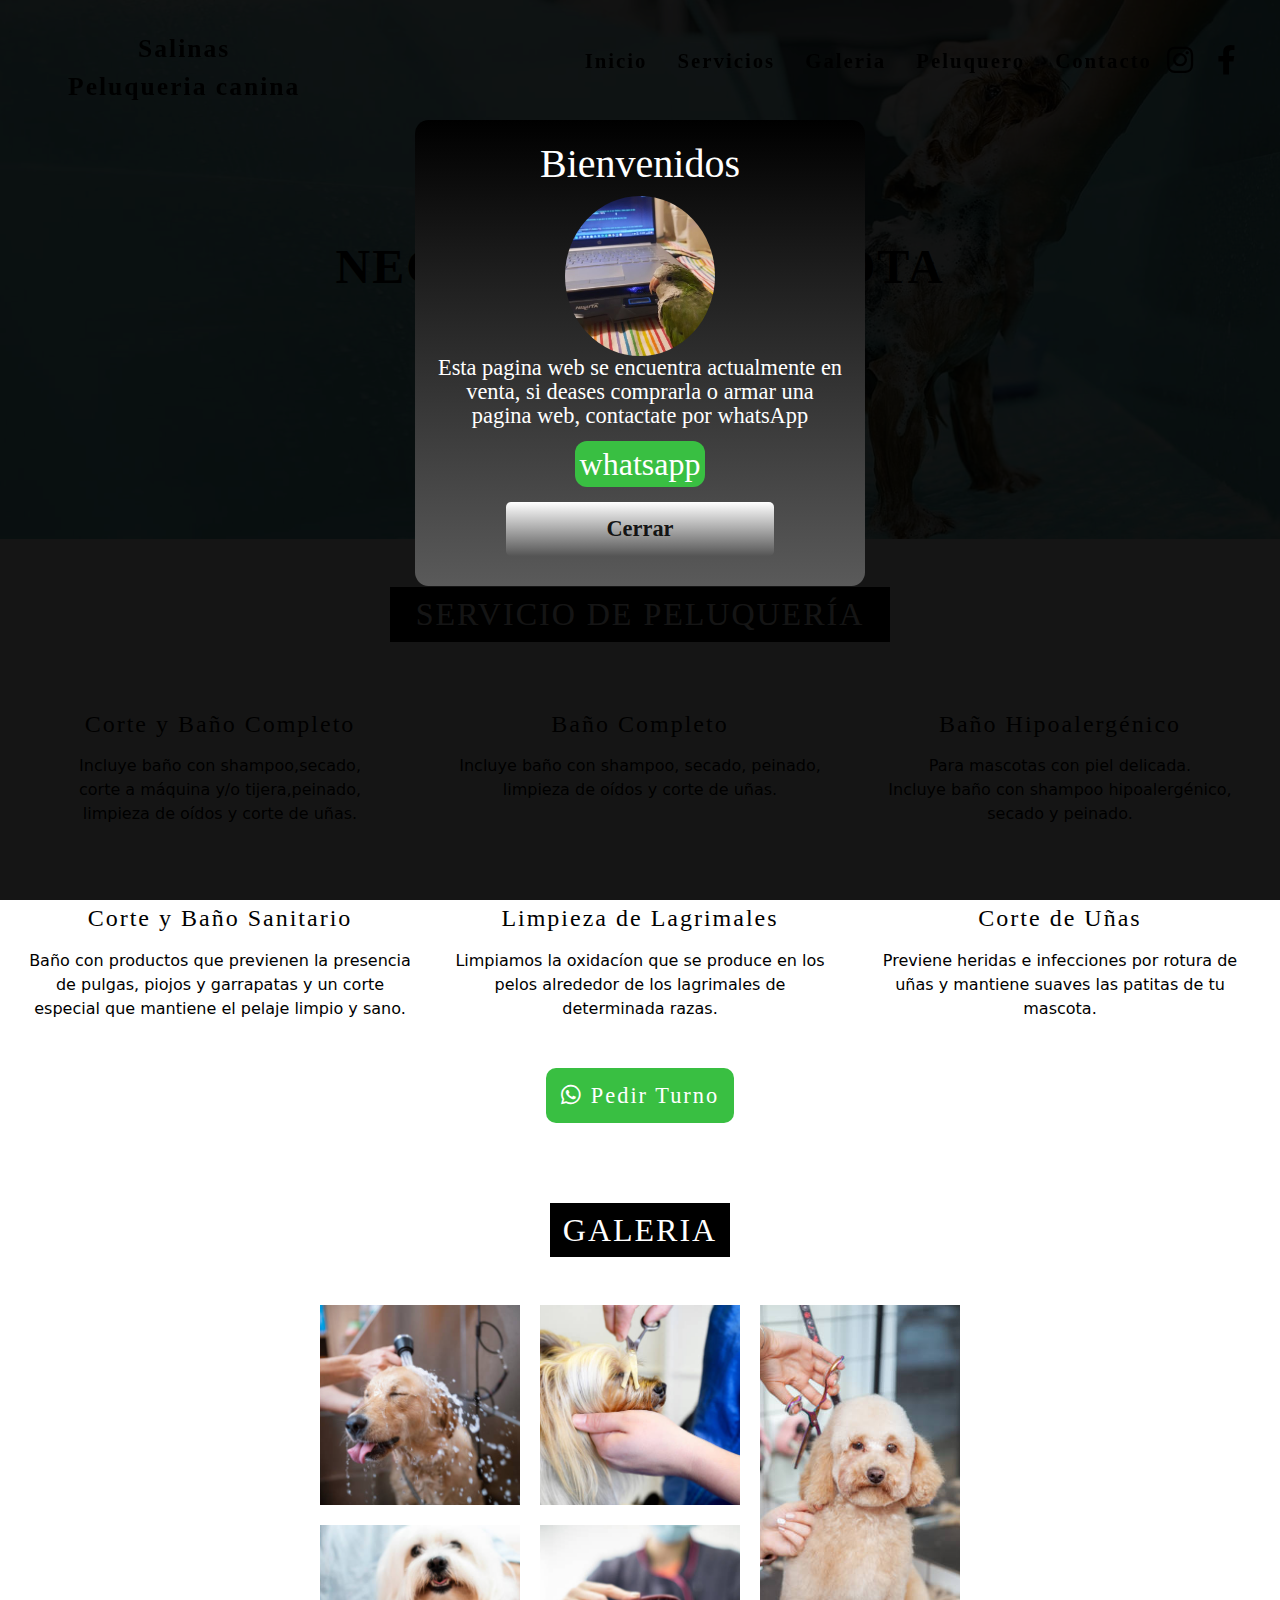
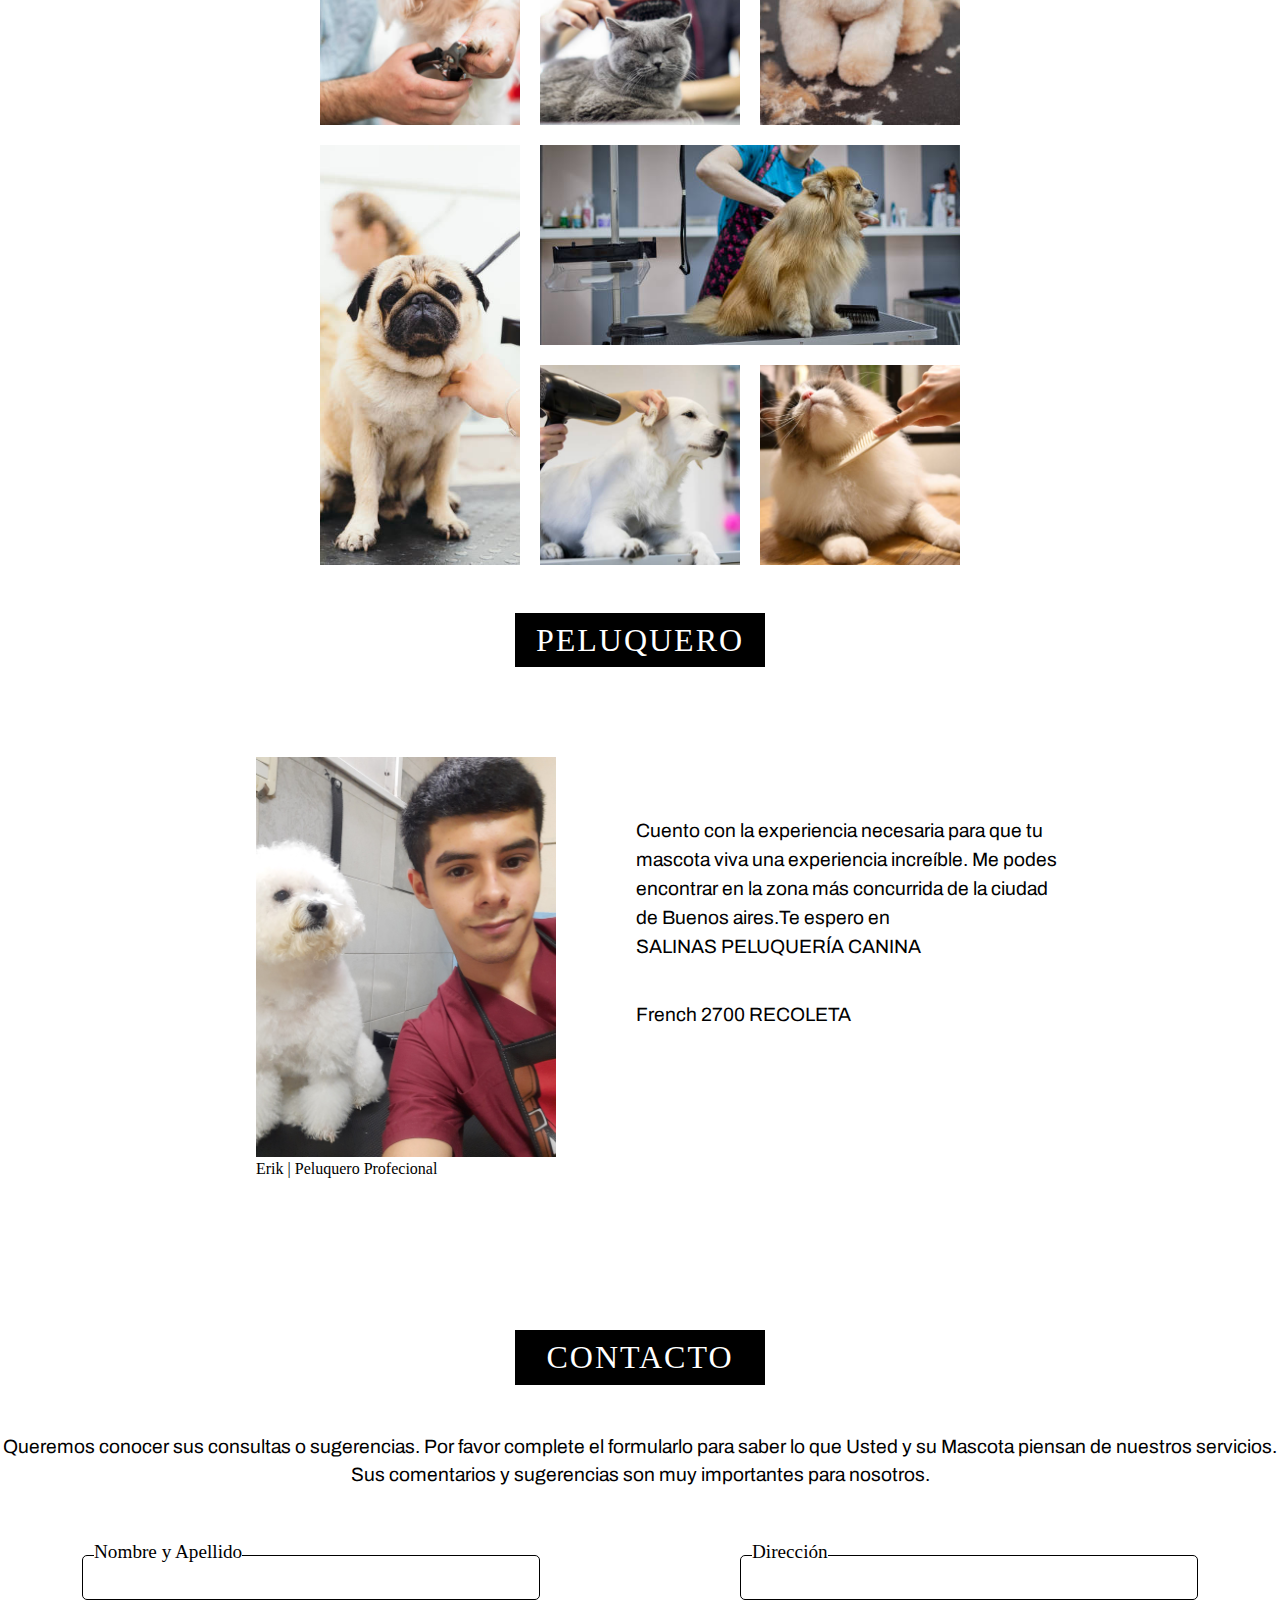
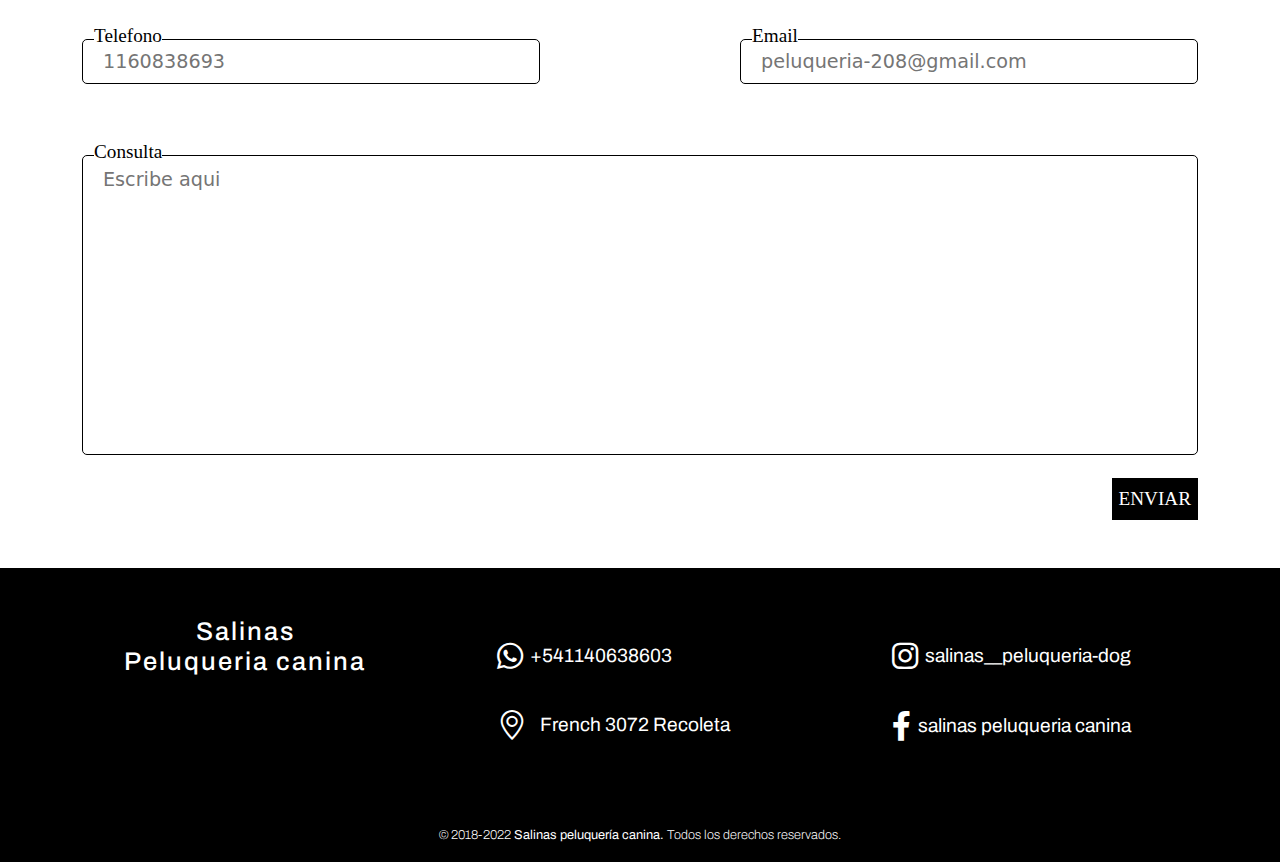
==== index.html @ 000ffbd1 "Proyecto terminado" ====
<!DOCTYPE html>
<html lang="es">

<head>
	<meta charset="UTF-8" />
	<meta http-equiv="X-UA-Compatible" content="IE=edge" />
	<meta name="viewport" content="width=device-width, initial-scale=1.0" />
	<link rel="preconnect" href="https://fonts.googleapis.com" />
	<link rel="preconnect" href="https://fonts.gstatic.com" crossorigin />
	<link
		href="https://fonts.googleapis.com/css2?family=IM+Fell+Great+Primer+SC&family=Inter:wght@100;200;300;400;500;600;700;800;900&family=Montserrat:ital,wght@0,100;0,200;0,300;0,400;0,500;0,600;0,700;0,800;0,900;1,100;1,200;1,300;1,400;1,500;1,600;1,700;1,800;1,900&display=swap"
		rel="stylesheet" />
	<link
		href="https://fonts.googleapis.com/css2?family=Archivo:wght@100;200;300;400;500;600;700;800;900&family=IM+Fell+Great+Primer+SC&family=Inter:wght@100;200;300;400;500;600;700;800;900&family=Montserrat:ital,wght@0,100;0,200;0,300;0,400;0,500;0,600;0,700;0,800;0,900;1,100;1,200;1,300;1,400;1,500;1,600;1,700;1,800;1,900&display=swap"
		rel="stylesheet">
	<!-- CDN ICON BOOTSTRAP -->
	<link rel="stylesheet" href="https://cdn.jsdelivr.net/npm/bootstrap-icons@1.10.2/font/bootstrap-icons.css">
	<!-- CSS BOOTSTRAP -->
	<link rel="stylesheet" href="css/bootstrap/css/bootstrap.min.css" />
	<link rel="stylesheet" href="css/fontawesome/css/all.min.css" />
	<!-- CSS FONTWESOME -->
	<link rel="stylesheet" href="css/fontawesome/css/fontawesome.min.css" />
	<link rel="stylesheet" href="css/styles.css" />
	<script defer src="javascript/script.js"></script>
	<script defer src="css/bootstrap/js/bootstrap.bundle.min.js"></script>

	<!-- Google tag (gtag.js) -->
	<script async src="https://www.googletagmanager.com/gtag/js?id=G-TRLFDT2Z87"></script>
	<script>
		window.dataLayer = window.dataLayer || [];
		function gtag() { dataLayer.push(arguments); }
		gtag('js', new Date());

		gtag('config', 'G-TRLFDT2Z87');
	</script>

	<title>Peluqueria salinas | mascotas |Argentina </title>
	<link rel="icon" href="images/logo.png" />
	<meta name="descripcion"
		content="Peluqueria salinas cuenta con los mejores servicios que podes encontrar en ciudad autonoma de buenos aires para tu mascota. Nos encontramos en Recoleta, french3700" />
	<meta name="author" content="Erik salinas" />
	<meta name="keywords" content="peluqueria,servicios,mascotas" />

</head>

<body>

	<header>
		<a href="index.html" class="logo ps-5">Salinas <br />Peluqueria canina</a>
		<nav class="menu">
			<input type="checkbox" id="check">
			<label for="check" class="chekbtn">
				<i class="fa-solid fa-bars"></i>
			</label>
			<ul>
				<li><a href="#inicio">Inicio</a></li>
				<li><a href="#servicios">Servicios</a></li>
				<li><a href="#galeria">Galeria</a></li>
				<li><a href="#peluquero">Peluquero</a></li>
				<li><a href="#contacto">Contacto</a></li>
				<a href="https://www.instagram.com/mundo_pet_salinas/" target="_blank"><i
						class="fa-brands fa-instagram icon me-4"></i></a>
				<a href="https://www.facebook.com/" target="_blank"><i
						class="fa-brands fa-facebook-f icon me-4"></i></a>
			</ul>
		</nav>
	</header>
	<main>
		<section>
			<div class="fondo-modal" id="fondo-modal">
				<div class="ventana-modal" id="ventana-modal">
					<h1>Bienvenidos</h1>
					<img src="images/perfil-loli-2.jpg" alt="perfil-ventana">
					<p class="mb-4">Esta pagina web se encuentra actualmente en venta, si deases comprarla o armar una
						pagina web,
						contactate
						por whatsApp </p>
					<a href="https://api.whatsapp.com/send?phone=5491140638603" target="_blank">whatsapp</a>
					<div>
						<button class="boton" id="cerrar-aviso">Cerrar</button>
					</div>
				</div>
			</div>
		</section>
		<section id="inicio">
			<div class="portada">
				<div class="portada__sub">
				</div>
				<div>
					<h2>
						TODO LO QUE <br />
						NECESITA TU MASCOTA
					</h2>
					<a href="#peluquero" class="p-2"> CONOCENOS</a>
				</div>
			</div>
		</section>
		<section id="servicios">
			<div class="servicios">
				<h3 class="p-2 mt-5 mb-5">SERVICIO DE PELUQUERÍA</h3>
			</div>
			<div class="servicios__opcion">
				<div class="servicios__info">
					<h4 class="title">Corte y Baño Completo</h4>
					<p class="mt-3 mb-5">
						Incluye baño con shampoo,secado, <br />
						corte a máquina y/o tijera,peinado, <br />
						limpieza de oídos y corte de uñas.
					</p>
				</div>
				<div class="servicios__info">
					<h4 class="title">Baño Completo</h4>
					<p class="mt-3 mb-5">
						Incluye baño con shampoo, secado, peinado,<br />
						limpieza de oídos y corte de uñas.
					</p>
				</div>
				<div class="servicios__info">
					<h4 class="title">Baño Hipoalergénico</h4>
					<p class="mt-3 mb-5">
						Para mascotas con piel delicada.<br />
						Incluye baño con shampoo hipoalergénico,<br />
						secado y peinado.
					</p>
				</div>
				<div class="servicios__info">
					<h4 class="title">Corte y Baño Sanitario</h4>
					<p class="mt-3 mb-5">
						Baño con productos que previenen la presencia <br />
						de pulgas, piojos y garrapatas y un corte <br />
						especial que mantiene el pelaje limpio y sano.
					</p>
				</div>
				<div class="servicios__info">
					<h3 class="title">Limpieza de Lagrimales</h3>
					<p class="mt-3 mb-5">
						Limpiamos la oxidacíon que se produce en los <br />
						pelos alrededor de los lagrimales de <br />
						determinada razas.
					</p>
				</div>
				<div class="servicios__info">
					<h3 class="title">Corte de Uñas</h3>
					<p class="mt-3 mb-5">
						Previene heridas e infecciones por rotura de <br />
						uñas y mantiene suaves las patitas de tu <br />
						mascota.
					</p>
				</div>
			</div>
			<div class="turnos">
				<a href="https://api.whatsapp.com/send?phone=5491140638603" target="_blank"><i
						class="fa-brands fa-whatsapp pe-2 mb-5"></i>Pedir Turno</a>
			</div>
		</section>
		<section id="galeria">
			<div class="galeria">
				<h2 class="p-2 mt-5 mb-5">GALERIA</h2>
			</div>
			<div class="galeria__publicidad">
				<div class="publicidad"></div>
				<div class="publicidad"></div>
				<div class="publicidad"></div>
				<div class="publicidad"></div>
				<div class="publicidad"></div>
				<div class="publicidad"></div>
				<div class="publicidad"></div>
				<div class="publicidad"></div>
				<div class="publicidad"></div>
			</div>
		</section>
		<section id="peluquero">
			<div class="peluquero">
				<h2 class="p-2 mt-5 mb-5">PELUQUERO</h2>
			</div>
		</section>
		<section>
			<div class="imagen__perfil">
				<div>
					<figure class="perfil__peluquero">
						<img src="images/foto-galeria-selfie.jpg" alt="Foto de perfil del peluquero" title="Erik" />
						<figcaption>Erik | Peluquero Profecional</figcaption>
					</figure>
				</div>
				<div class="perfil__info">
					<p>
						Cuento con la experiencia necesaria para que tu <br />
						mascota viva una experiencia increíble. Me podes <br />encontrar
						en la zona más concurrida de la ciudad <br />
						de Buenos aires.Te espero en
						<br />
						SALINAS PELUQUERÍA CANINA
					</p>
					<a href="https://goo.gl/maps/jWViv2MnszM6sSAC6" target="_blank">
						<p>French 2700
							<span>RECOLETA</span>
						</p>
					</a>
				</div>
			</div>
		</section>
		<section id="contacto">
			<div class="contacto">
				<h2 class="p-2 mt-5 mb-5">CONTACTO</h2>
			</div>
			<div class="contacto__info">
				<p>
					Queremos conocer sus consultas o sugerencias. Por favor complete el
					formularlo para saber lo que Usted y su Mascota piensan de nuestros
					servicios. <br />
					Sus comentarios y sugerencias son muy importantes para nosotros.
				</p>
			</div>
		</section>
		<section class="container">
			<div class="formulario">
				<form action="https://formsubmit.co/erik61869@gmail.com" method="POST">
					<div class="formulario__contacto">
						<div class="input-box">
							<span class="datos" for="nombreApellido">Nombre y Apellido</span>
							<input type="text" id="nombreApellido" name="nombreApellido" required />
						</div>
						<div class="input-box">
							<span class="datos" for="dirrecion">Dirección</span>
							<input type="text" id="dirrecion" name="dirrecion" required />
						</div>
						<div class="input-box">
							<span class="datos" for="telefono">Telefono</span>
							<input type="tel" id="telefono" name="telefono" placeholder="1160838693" required />
						</div>
						<div class="input-box">
							<span class="datos" for="correo">Email</span>
							<input type="email" id="correo" name="correo" placeholder="peluqueria-208@gmail.com"
								required />
						</div>
					</div>
					<div class="consulta">
						<span class="datos-dos" for="consulta">Consulta</span>
						<textarea name="consulta" id="consulta" placeholder="Escribe aqui"></textarea>
					</div>
					<div> <!-- todo: Nos permite volver a la pagina web -->
						<input type="hidden" name="_next" value="https://peluqueria-canina-erik.netlify.app/">
						<input type="hidden" name="_captcha" value="false">
					</div>
					<div class="btn__envio">
						<button type="submit" id="btnEnviar" name="btnEnviar" value="enviar" class="mt-3 mb-5">
							ENVIAR</button>
					</div>
				</form>
			</div>
		</section>
	</main>
	<footer>
		<section>
			<div class="pie__pagina pt-5">
				<div class="icon">
					<h5>
						Salinas <br />
						Peluqueria canina
					</h5>
				</div>
				<div class="icon">
					<a href="https://api.whatsapp.com/send?phone=5491140638603" target="_blank"><i
							class="fa-brands fa-whatsapp"></i>+541140638603</a>
				</div>
				<div class="icon">
					<a href="https://www.instagram.com/mundo_pet_salinas/" target="_blank"><i
							class="fa-brands fa-instagram"></i>salinas__peluqueria-dog</a>
				</div>
				<div class="icon">
					<a href="https://goo.gl/maps/jWViv2MnszM6sSAC6" target="_blank"><i class="bi bi-geo-alt">
						</i>French 3072 Recoleta</a>
				</div>
				<div class="icon">
					<a href="https://www.facebook.com/" target="_blank"><i class="fa-brands fa-facebook-f"></i>salinas
						peluqueria canina</a>
				</div>
			</div>
			<div class="politica__derechos">
				<p> &copy; 2018-2022 <b>Salinas peluquería canina.</b> Todos los derechos reservados.</p>
			</div>
		</section>
	</footer>
	<script src="css/bootstrap/js/bootstrap.bundle.min.js"></script>
</body>

</html>
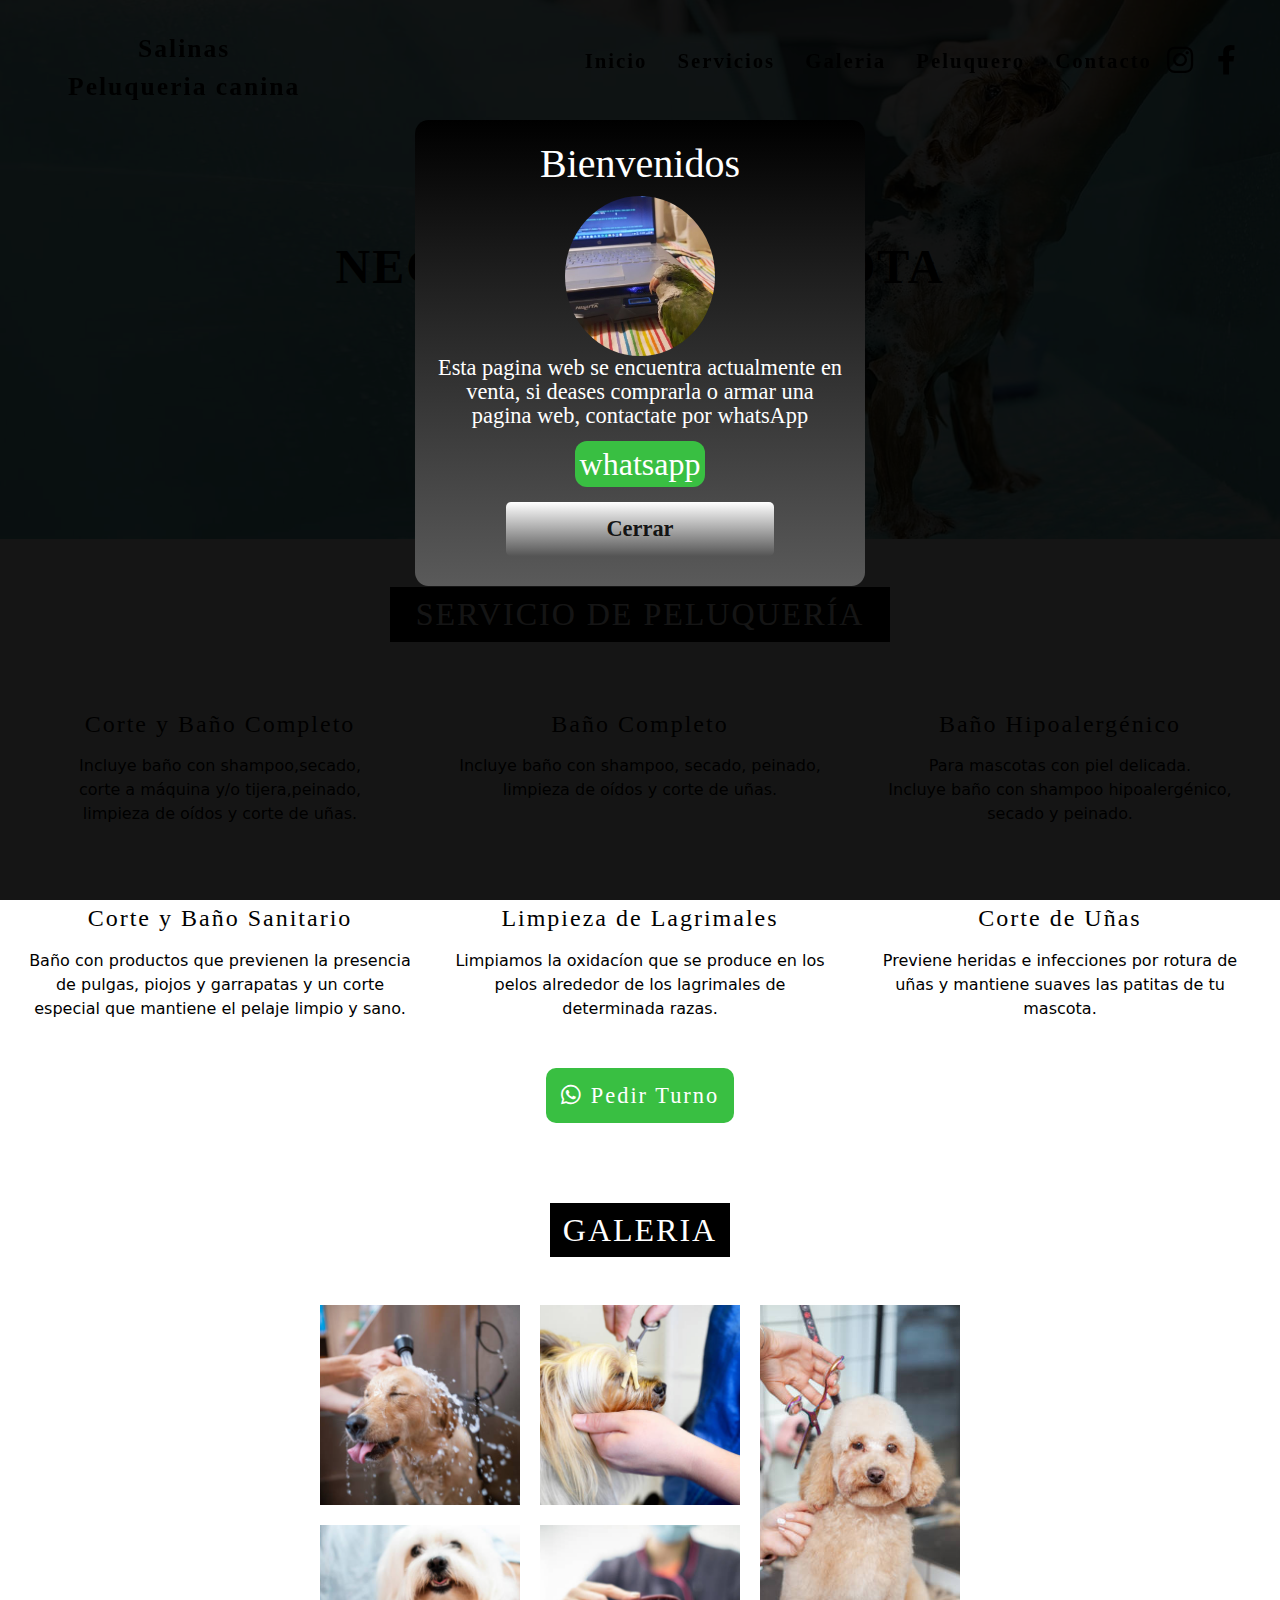
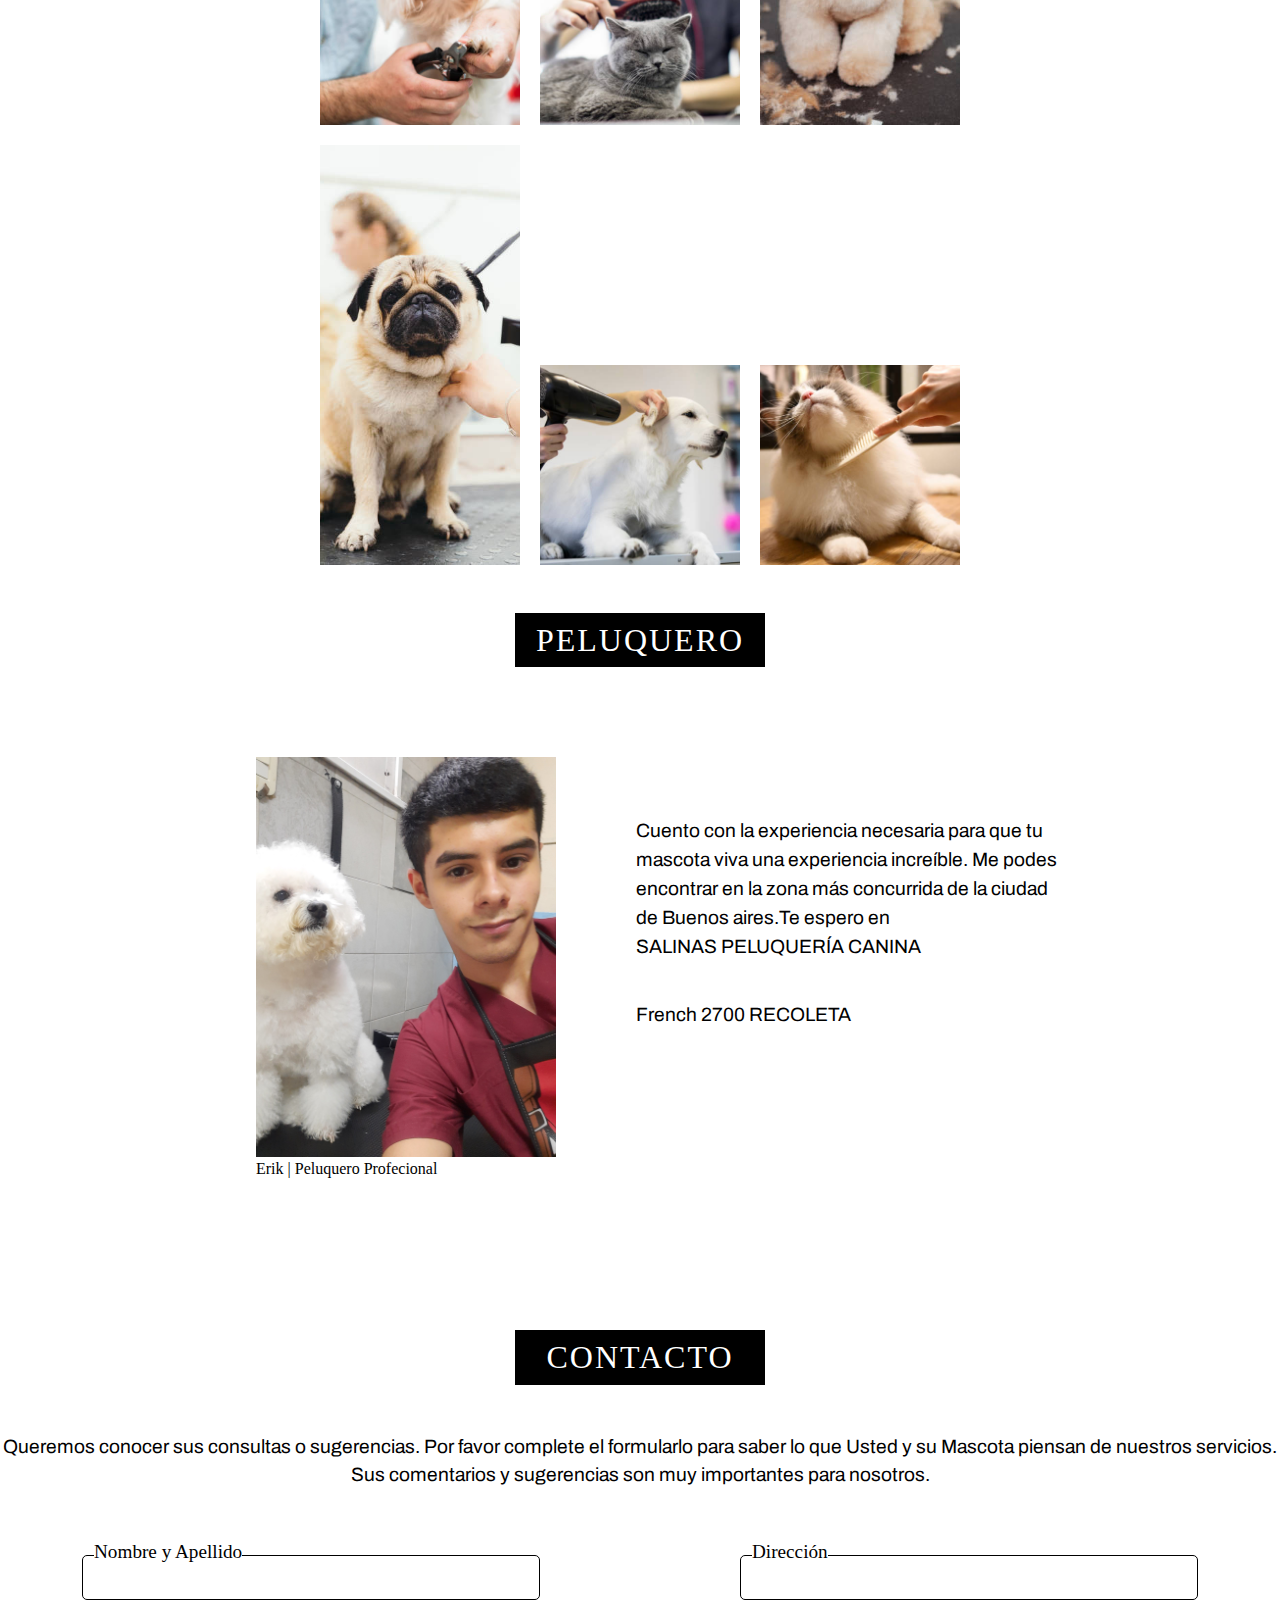
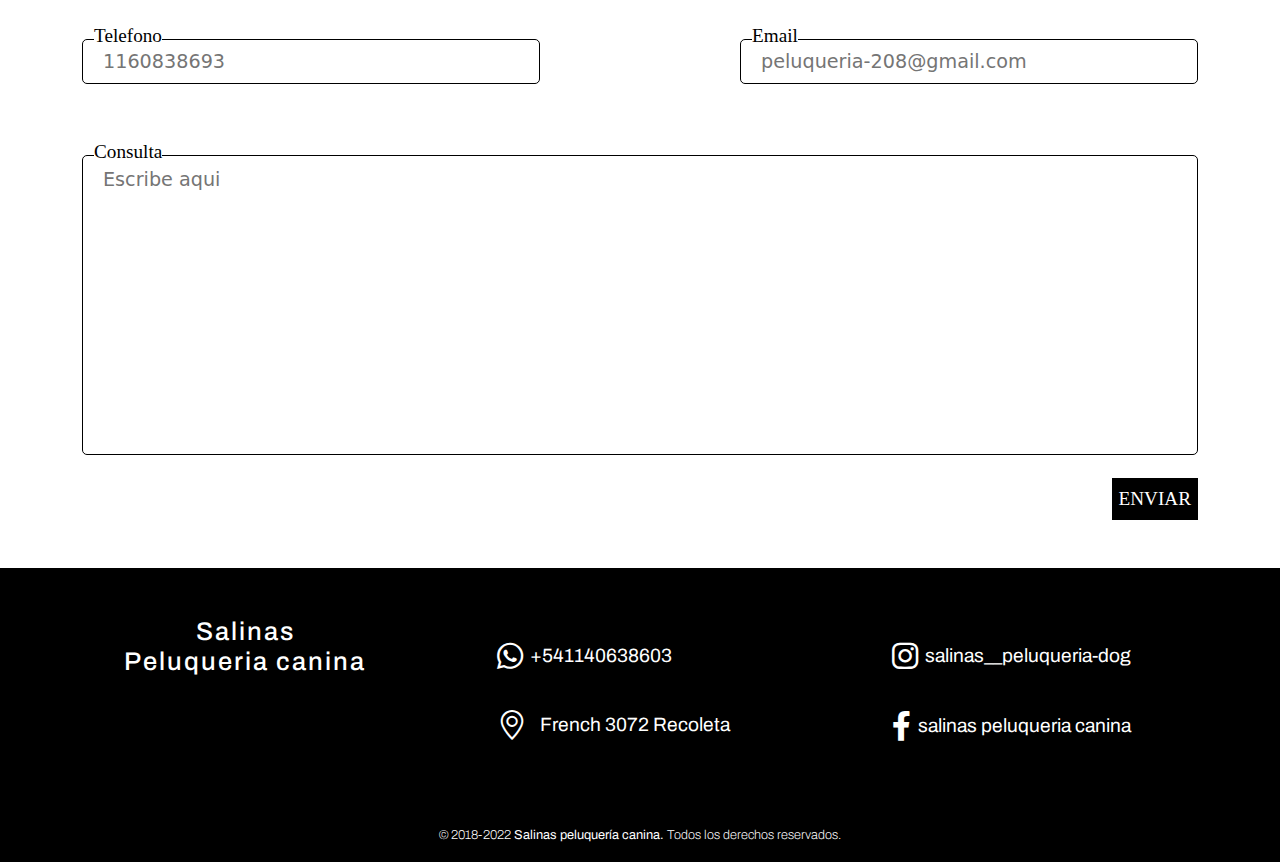
==== commit 0d8d1a92: "cambios" ====
--- a/index.html
+++ b/index.html
@@ -17,30 +17,26 @@
 	<link rel="stylesheet" href="https://cdn.jsdelivr.net/npm/bootstrap-icons@1.10.2/font/bootstrap-icons.css">
 	<!-- CSS BOOTSTRAP -->
 	<link rel="stylesheet" href="css/bootstrap/css/bootstrap.min.css" />
+	<!-- CSS FONTWESOME -->
 	<link rel="stylesheet" href="css/fontawesome/css/all.min.css" />
-	<!-- CSS FONTWESOME -->
 	<link rel="stylesheet" href="css/fontawesome/css/fontawesome.min.css" />
 	<link rel="stylesheet" href="css/styles.css" />
 	<script defer src="javascript/script.js"></script>
 	<script defer src="css/bootstrap/js/bootstrap.bundle.min.js"></script>
-
 	<!-- Google tag (gtag.js) -->
-	<script async src="https://www.googletagmanager.com/gtag/js?id=G-TRLFDT2Z87"></script>
-	<script>
-		window.dataLayer = window.dataLayer || [];
-		function gtag() { dataLayer.push(arguments); }
-		gtag('js', new Date());
-
-		gtag('config', 'G-TRLFDT2Z87');
-	</script>
-
+<script async src="https://www.googletagmanager.com/gtag/js?id=G-WT6Y1MT7YM"></script>
+<script>
+  window.dataLayer = window.dataLayer || [];
+  function gtag(){dataLayer.push(arguments);}
+  gtag('js', new Date());
+
+  gtag('config', 'G-WT6Y1MT7YM');
+</script>
 	<title>Peluqueria salinas | mascotas |Argentina </title>
 	<link rel="icon" href="images/logo.png" />
-	<meta name="descripcion"
-		content="Peluqueria salinas cuenta con los mejores servicios que podes encontrar en ciudad autonoma de buenos aires para tu mascota. Nos encontramos en Recoleta, french3700" />
+	<meta name="descripcion" content="Peluqueria salinas cuenta con los mejores servicios que podes encontrar en ciudad autonoma de buenos aires para tu mascota. Nos encontramos en Recoleta, french3700" />
 	<meta name="author" content="Erik salinas" />
 	<meta name="keywords" content="peluqueria,servicios,mascotas" />
-
 </head>
 
 <body>
@@ -62,6 +58,7 @@
 						class="fa-brands fa-instagram icon me-4"></i></a>
 				<a href="https://www.facebook.com/" target="_blank"><i
 						class="fa-brands fa-facebook-f icon me-4"></i></a>
+						
 			</ul>
 		</nav>
 	</header>
@@ -215,37 +212,36 @@
 		<section class="container">
 			<div class="formulario">
 				<form action="https://formsubmit.co/erik61869@gmail.com" method="POST">
-					<div class="formulario__contacto">
-						<div class="input-box">
-							<span class="datos" for="nombreApellido">Nombre y Apellido</span>
-							<input type="text" id="nombreApellido" name="nombreApellido" required />
-						</div>
-						<div class="input-box">
-							<span class="datos" for="dirrecion">Dirección</span>
-							<input type="text" id="dirrecion" name="dirrecion" required />
-						</div>
-						<div class="input-box">
-							<span class="datos" for="telefono">Telefono</span>
-							<input type="tel" id="telefono" name="telefono" placeholder="1160838693" required />
-						</div>
-						<div class="input-box">
-							<span class="datos" for="correo">Email</span>
-							<input type="email" id="correo" name="correo" placeholder="peluqueria-208@gmail.com"
-								required />
-						</div>
-					</div>
-					<div class="consulta">
-						<span class="datos-dos" for="consulta">Consulta</span>
-						<textarea name="consulta" id="consulta" placeholder="Escribe aqui"></textarea>
-					</div>
-					<div> <!-- todo: Nos permite volver a la pagina web -->
-						<input type="hidden" name="_next" value="https://peluqueria-canina-erik.netlify.app/">
-						<input type="hidden" name="_captcha" value="false">
-					</div>
-					<div class="btn__envio">
-						<button type="submit" id="btnEnviar" name="btnEnviar" value="enviar" class="mt-3 mb-5">
-							ENVIAR</button>
-					</div>
+				<div class="formulario__contacto">
+					<div class="input-box">
+						<span class="datos" for="nombreApellido">Nombre y Apellido</span>
+						<input type="text" id="nombreApellido" name="nombreApellido" required />
+					</div>
+					<div class="input-box">
+						<span class="datos" for="dirrecion">Dirección</span>
+						<input type="text" id="dirrecion" name="dirrecion" required />
+					</div>
+					<div class="input-box">
+						<span class="datos" for="telefono">Telefono</span>
+						<input type="tel" id="telefono" name="telefono" placeholder="1160838693" required />
+					</div>
+					<div class="input-box">
+						<span class="datos" for="correo">Email</span>
+						<input type="email" id="correo" name="correo" placeholder="peluqueria-208@gmail.com" required />
+					</div>
+				</div>
+				<div class="consulta">
+					<span class="datos-dos" for="consulta">Consulta</span>
+					<textarea name="consulta" id="consulta" placeholder="Escribe aqui"></textarea>
+				</div>
+				<div> <!-- todo: Nos permite volver a la pagina web -->
+					<input type="hidden" name="_next" value="https://peluqueria-canina-erik.netlify.app/">
+					<input type="hidden" name="_captcha" value="false">
+				</div>
+				<div class="btn__envio">
+					<button type="submit" id="btnEnviar" name="btnEnviar" value="enviar"
+						class="mt-3 mb-5"> ENVIAR</button>
+				</div>
 				</form>
 			</div>
 		</section>
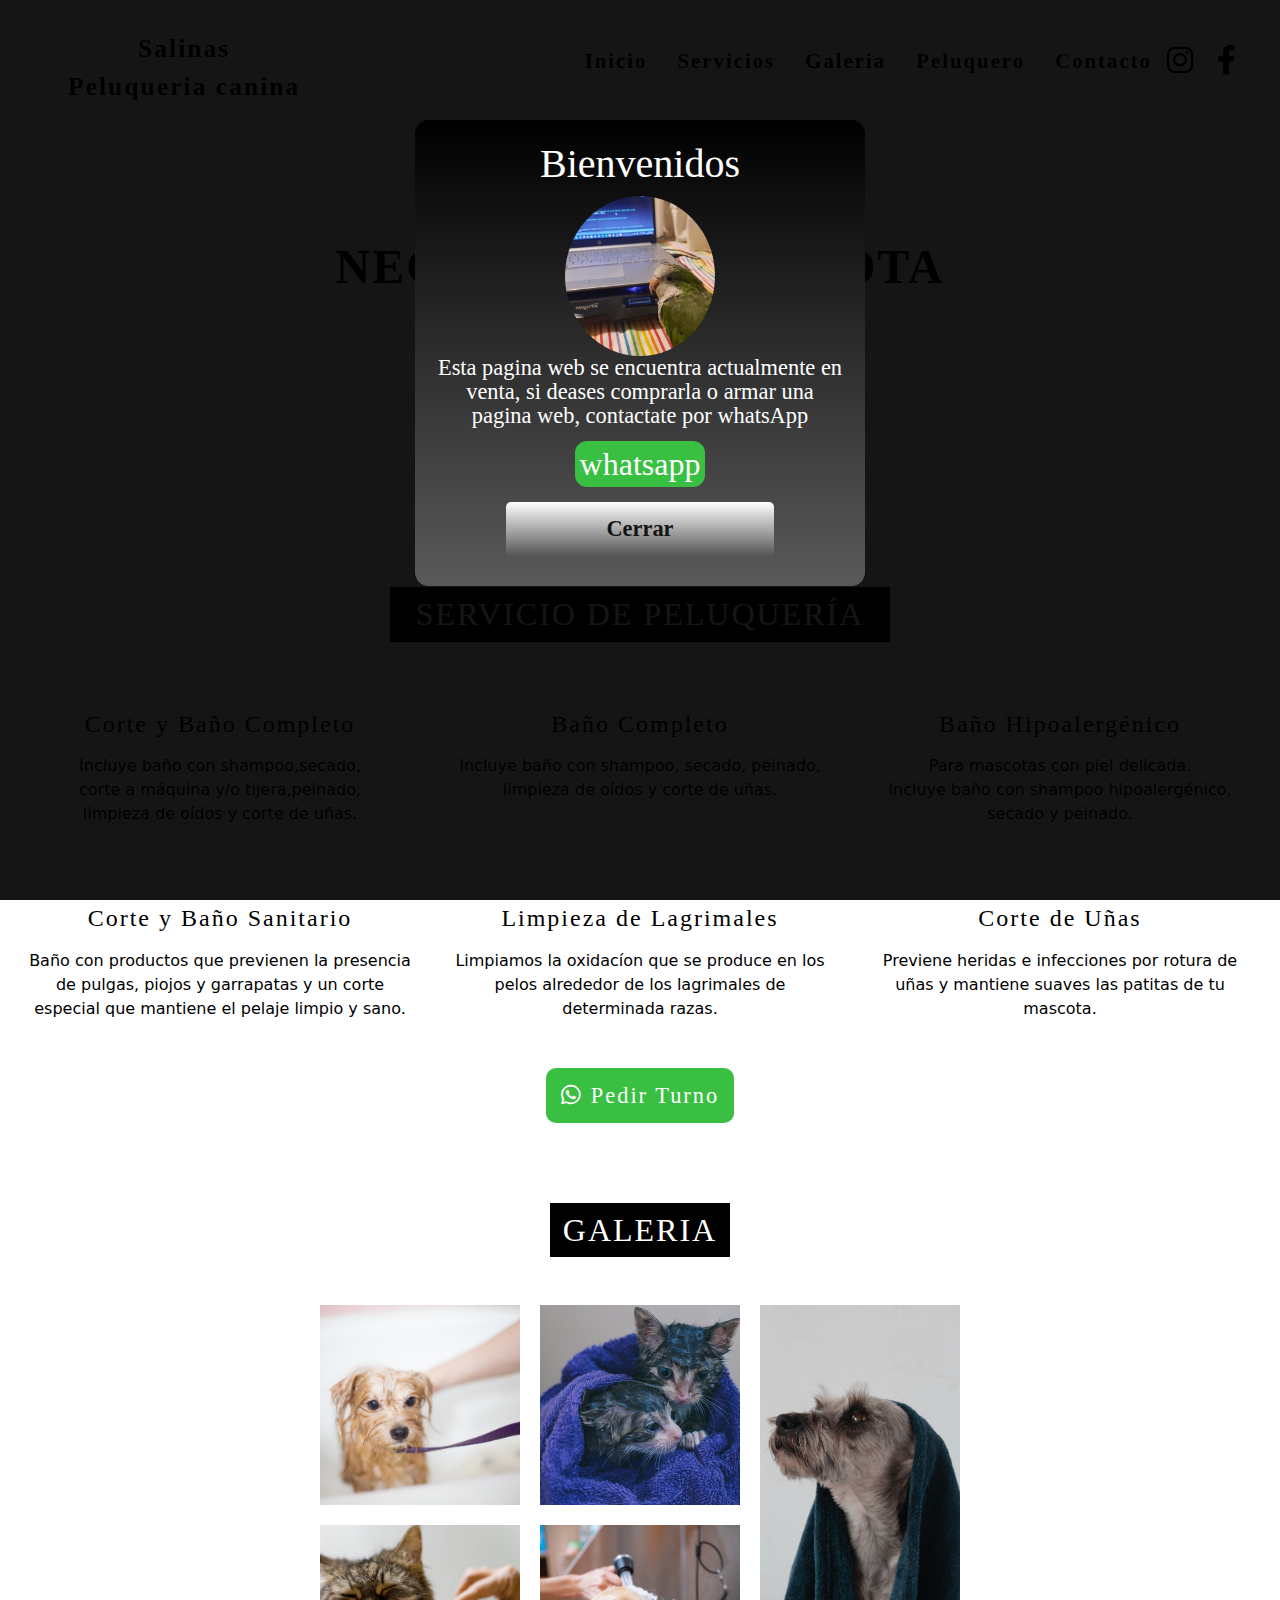
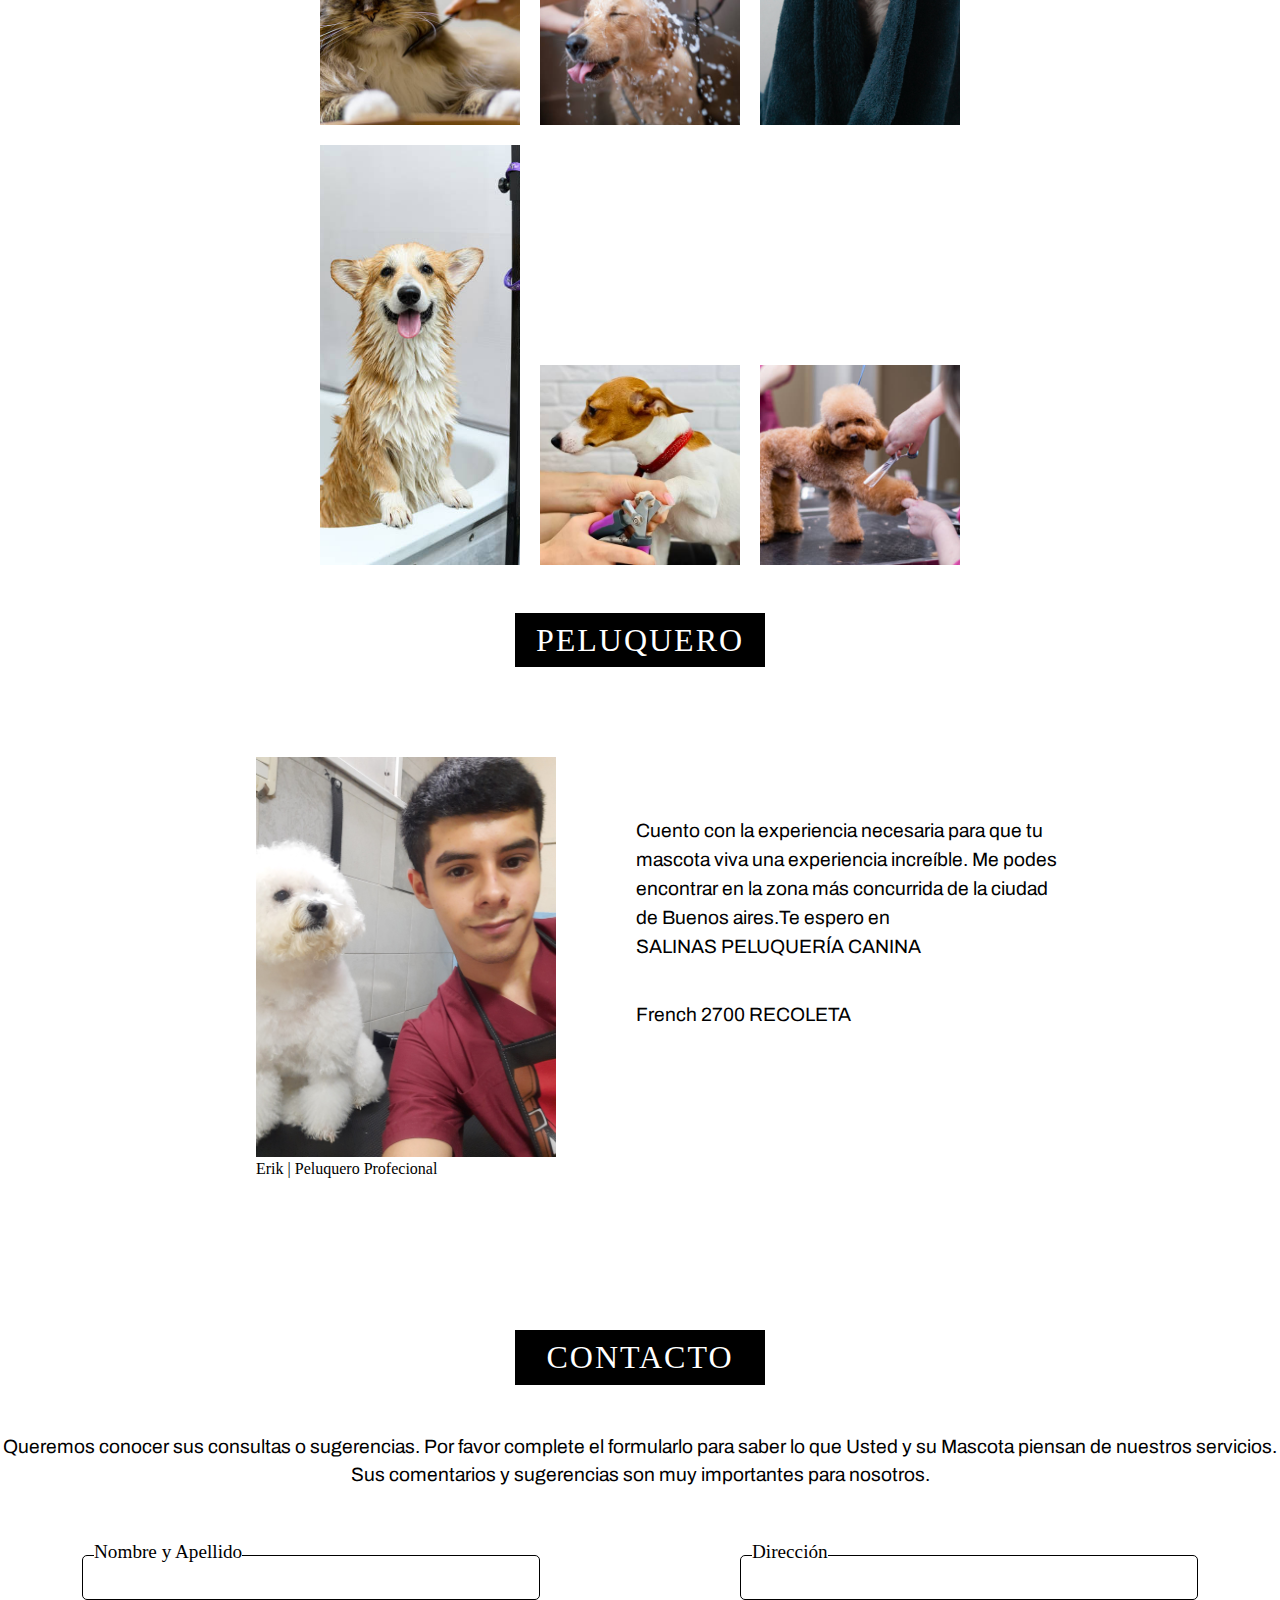
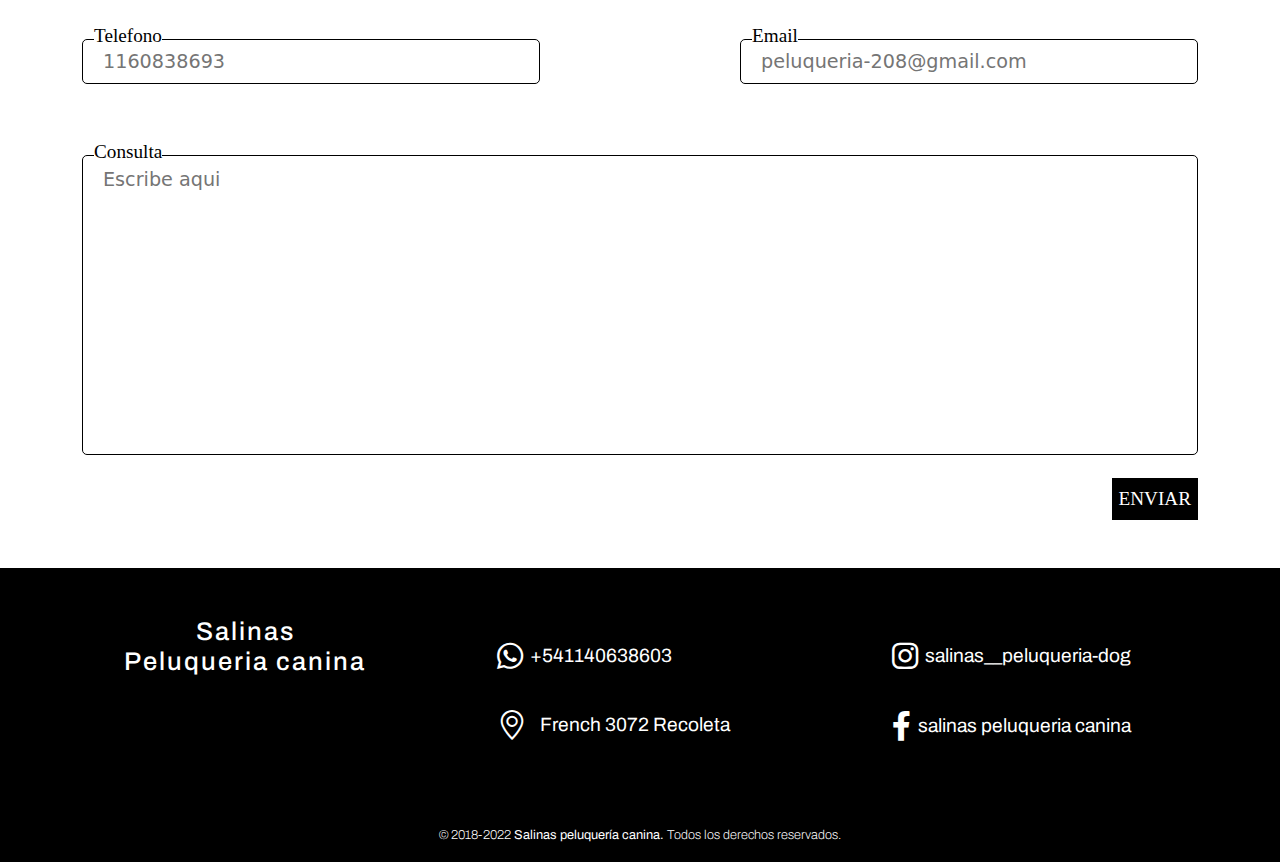
==== commit c2deb926: "Actualización de etiquetas semanticas y renovación de imagnes." ====
--- a/index.html
+++ b/index.html
@@ -24,17 +24,18 @@
 	<script defer src="javascript/script.js"></script>
 	<script defer src="css/bootstrap/js/bootstrap.bundle.min.js"></script>
 	<!-- Google tag (gtag.js) -->
-<script async src="https://www.googletagmanager.com/gtag/js?id=G-WT6Y1MT7YM"></script>
-<script>
-  window.dataLayer = window.dataLayer || [];
-  function gtag(){dataLayer.push(arguments);}
-  gtag('js', new Date());
-
-  gtag('config', 'G-WT6Y1MT7YM');
-</script>
+	<script async src="https://www.googletagmanager.com/gtag/js?id=G-WT6Y1MT7YM"></script>
+	<script>
+		window.dataLayer = window.dataLayer || [];
+		function gtag() { dataLayer.push(arguments); }
+		gtag('js', new Date());
+
+		gtag('config', 'G-WT6Y1MT7YM');
+	</script>
 	<title>Peluqueria salinas | mascotas |Argentina </title>
 	<link rel="icon" href="images/logo.png" />
-	<meta name="descripcion" content="Peluqueria salinas cuenta con los mejores servicios que podes encontrar en ciudad autonoma de buenos aires para tu mascota. Nos encontramos en Recoleta, french3700" />
+	<meta name="descripcion"
+		content="Peluqueria salinas cuenta con los mejores servicios que podes encontrar en ciudad autonoma de buenos aires para tu mascota. Nos encontramos en Recoleta, french3700" />
 	<meta name="author" content="Erik salinas" />
 	<meta name="keywords" content="peluqueria,servicios,mascotas" />
 </head>
@@ -58,7 +59,6 @@
 						class="fa-brands fa-instagram icon me-4"></i></a>
 				<a href="https://www.facebook.com/" target="_blank"><i
 						class="fa-brands fa-facebook-f icon me-4"></i></a>
-						
 			</ul>
 		</nav>
 	</header>
@@ -81,8 +81,7 @@
 		</section>
 		<section id="inicio">
 			<div class="portada">
-				<div class="portada__sub">
-				</div>
+				<div class="portada__sub"></div>
 				<div>
 					<h2>
 						TODO LO QUE <br />
@@ -96,55 +95,55 @@
 			<div class="servicios">
 				<h3 class="p-2 mt-5 mb-5">SERVICIO DE PELUQUERÍA</h3>
 			</div>
-			<div class="servicios__opcion">
-				<div class="servicios__info">
+			<article class="servicios__opcion">
+				<article class="servicios__info">
 					<h4 class="title">Corte y Baño Completo</h4>
 					<p class="mt-3 mb-5">
 						Incluye baño con shampoo,secado, <br />
 						corte a máquina y/o tijera,peinado, <br />
 						limpieza de oídos y corte de uñas.
 					</p>
-				</div>
-				<div class="servicios__info">
+				</article>
+				<article class="servicios__info">
 					<h4 class="title">Baño Completo</h4>
 					<p class="mt-3 mb-5">
 						Incluye baño con shampoo, secado, peinado,<br />
 						limpieza de oídos y corte de uñas.
 					</p>
-				</div>
-				<div class="servicios__info">
+				</article>
+				<article class="servicios__info">
 					<h4 class="title">Baño Hipoalergénico</h4>
 					<p class="mt-3 mb-5">
 						Para mascotas con piel delicada.<br />
 						Incluye baño con shampoo hipoalergénico,<br />
 						secado y peinado.
 					</p>
-				</div>
-				<div class="servicios__info">
+				</article>
+				<article class="servicios__info">
 					<h4 class="title">Corte y Baño Sanitario</h4>
 					<p class="mt-3 mb-5">
 						Baño con productos que previenen la presencia <br />
 						de pulgas, piojos y garrapatas y un corte <br />
 						especial que mantiene el pelaje limpio y sano.
 					</p>
-				</div>
-				<div class="servicios__info">
+				</article>
+				<article class="servicios__info">
 					<h3 class="title">Limpieza de Lagrimales</h3>
 					<p class="mt-3 mb-5">
 						Limpiamos la oxidacíon que se produce en los <br />
 						pelos alrededor de los lagrimales de <br />
 						determinada razas.
 					</p>
-				</div>
-				<div class="servicios__info">
+				</article>
+				<article class="servicios__info">
 					<h3 class="title">Corte de Uñas</h3>
 					<p class="mt-3 mb-5">
 						Previene heridas e infecciones por rotura de <br />
 						uñas y mantiene suaves las patitas de tu <br />
 						mascota.
 					</p>
-				</div>
-			</div>
+				</article>
+			</article>
 			<div class="turnos">
 				<a href="https://api.whatsapp.com/send?phone=5491140638603" target="_blank"><i
 						class="fa-brands fa-whatsapp pe-2 mb-5"></i>Pedir Turno</a>
@@ -154,17 +153,17 @@
 			<div class="galeria">
 				<h2 class="p-2 mt-5 mb-5">GALERIA</h2>
 			</div>
-			<div class="galeria__publicidad">
-				<div class="publicidad"></div>
-				<div class="publicidad"></div>
-				<div class="publicidad"></div>
-				<div class="publicidad"></div>
-				<div class="publicidad"></div>
-				<div class="publicidad"></div>
-				<div class="publicidad"></div>
-				<div class="publicidad"></div>
-				<div class="publicidad"></div>
-			</div>
+			<article class="galeria__publicidad">
+				<div class="publicidad"></div>
+				<div class="publicidad"></div>
+				<div class="publicidad"></div>
+				<div class="publicidad"></div>
+				<div class="publicidad"></div>
+				<div class="publicidad"></div>
+				<div class="publicidad"></div>
+				<div class="publicidad"></div>
+				<div class="publicidad"></div>
+			</article>
 		</section>
 		<section id="peluquero">
 			<div class="peluquero">
@@ -172,14 +171,14 @@
 			</div>
 		</section>
 		<section>
-			<div class="imagen__perfil">
-				<div>
+			<article class="imagen__perfil">
+				<article>
 					<figure class="perfil__peluquero">
 						<img src="images/foto-galeria-selfie.jpg" alt="Foto de perfil del peluquero" title="Erik" />
 						<figcaption>Erik | Peluquero Profecional</figcaption>
 					</figure>
-				</div>
-				<div class="perfil__info">
+				</article>
+				<article class="perfil__info">
 					<p>
 						Cuento con la experiencia necesaria para que tu <br />
 						mascota viva una experiencia increíble. Me podes <br />encontrar
@@ -193,57 +192,58 @@
 							<span>RECOLETA</span>
 						</p>
 					</a>
-				</div>
-			</div>
+				</article>
+			</article>
 		</section>
 		<section id="contacto">
 			<div class="contacto">
 				<h2 class="p-2 mt-5 mb-5">CONTACTO</h2>
 			</div>
-			<div class="contacto__info">
+			<article class="contacto__info">
 				<p>
 					Queremos conocer sus consultas o sugerencias. Por favor complete el
 					formularlo para saber lo que Usted y su Mascota piensan de nuestros
 					servicios. <br />
 					Sus comentarios y sugerencias son muy importantes para nosotros.
 				</p>
-			</div>
+			</article>
 		</section>
 		<section class="container">
-			<div class="formulario">
+			<article class="formulario">
 				<form action="https://formsubmit.co/erik61869@gmail.com" method="POST">
-				<div class="formulario__contacto">
-					<div class="input-box">
-						<span class="datos" for="nombreApellido">Nombre y Apellido</span>
-						<input type="text" id="nombreApellido" name="nombreApellido" required />
-					</div>
-					<div class="input-box">
-						<span class="datos" for="dirrecion">Dirección</span>
-						<input type="text" id="dirrecion" name="dirrecion" required />
-					</div>
-					<div class="input-box">
-						<span class="datos" for="telefono">Telefono</span>
-						<input type="tel" id="telefono" name="telefono" placeholder="1160838693" required />
-					</div>
-					<div class="input-box">
-						<span class="datos" for="correo">Email</span>
-						<input type="email" id="correo" name="correo" placeholder="peluqueria-208@gmail.com" required />
-					</div>
-				</div>
-				<div class="consulta">
-					<span class="datos-dos" for="consulta">Consulta</span>
-					<textarea name="consulta" id="consulta" placeholder="Escribe aqui"></textarea>
-				</div>
-				<div> <!-- todo: Nos permite volver a la pagina web -->
-					<input type="hidden" name="_next" value="https://peluqueria-canina-erik.netlify.app/">
-					<input type="hidden" name="_captcha" value="false">
-				</div>
-				<div class="btn__envio">
-					<button type="submit" id="btnEnviar" name="btnEnviar" value="enviar"
-						class="mt-3 mb-5"> ENVIAR</button>
-				</div>
+					<div class="formulario__contacto">
+						<div class="input-box">
+							<span class="datos" for="nombreApellido">Nombre y Apellido</span>
+							<input type="text" id="nombreApellido" name="nombreApellido" required />
+						</div>
+						<div class="input-box">
+							<span class="datos" for="dirrecion">Dirección</span>
+							<input type="text" id="dirrecion" name="dirrecion" required />
+						</div>
+						<div class="input-box">
+							<span class="datos" for="telefono">Telefono</span>
+							<input type="tel" id="telefono" name="telefono" placeholder="1160838693" required />
+						</div>
+						<div class="input-box">
+							<span class="datos" for="correo">Email</span>
+							<input type="email" id="correo" name="correo" placeholder="peluqueria-208@gmail.com"
+								required />
+						</div>
+					</div>
+					<div class="consulta">
+						<span class="datos-dos" for="consulta">Consulta</span>
+						<textarea name="consulta" id="consulta" placeholder="Escribe aqui"></textarea>
+					</div>
+					<div> 
+						<input type="hidden" name="_next" value="https://peluqueria-canina-erik.netlify.app/">
+						<input type="hidden" name="_captcha" value="false">
+					</div>
+					<div class="btn__envio">
+						<button type="submit" id="btnEnviar" name="btnEnviar" value="enviar" class="mt-3 mb-5">
+							ENVIAR</button>
+					</div>
 				</form>
-			</div>
+			</article>
 		</section>
 	</main>
 	<footer>
--- a/css/styles.css
+++ b/css/styles.css
@@ -69,8 +69,9 @@
   bottom: 200px;
 }
 .portada a {
-  color: white;
-  background-color: black;
+  color: black;
+  background-color: white;
+  transition: 2s;
   font-size: 1.5rem;
   text-decoration: none;
   font-family: "IM Fell Great Primer SC", serif;
@@ -115,6 +116,7 @@
   text-decoration: none;
   background-color: #39BF42;
   color: white;
+  transition: 1s;
   font-size: 1.4rem;
   font-family: "IM Fell Great Primer SC", serif;
   letter-spacing: 2px;
@@ -359,13 +361,13 @@
 
 @media screen and (max-width: 865px) {
   .pie__pagina h4,
-.pie__pagina a {
+  .pie__pagina a {
     font-size: 1rem;
   }
 }
 @media screen and (max-width: 480px) {
   .pie__pagina h4,
-.pie__pagina a {
+  .pie__pagina a {
     font-size: 0.8rem;
   }
 }
@@ -392,43 +394,43 @@
 }
 
 .publicidad:nth-child(1) {
-  background-image: url(../images/baño-golden.jpg);
+  background-image: url(../images/img-1.jpg);
 }
 
 .publicidad:nth-child(2) {
-  background-image: url(../images/corte-de-lagrimales.jpg);
+  background-image: url(../images/img-2.jpg);
 }
 
 .publicidad:nth-child(3) {
-  background-image: url(../images/corte-caniche.jpg);
+  background-image: url(../images/img-3.jpg);
   grid-column: 3;
   grid-row: 1/3;
 }
 
 .publicidad:nth-child(4) {
-  background-image: url(../images/corte-de-uñas-maltes.jpg);
+  background-image: url(../images/img-4.jpg);
 }
 
 .publicidad:nth-child(5) {
-  background-image: url(../images/peinado-gato2.jpg);
+  background-image: url(../images/img-5.jpg);
 }
 
 .publicidad:nth-child(6) {
-  background-image: url(../images/panoramica-peluqueria.jpg);
+  background-image: url(../images/img-6.jpg);
   grid-column: 2/4;
 }
 
 .publicidad:nth-child(7) {
-  background-image: url(../images/secado-de-pup.jpg);
+  background-image: url(../images/img-8.jpg);
   grid-row: 3/5;
 }
 
 .publicidad:nth-child(8) {
-  background-image: url(../images/secado-perro-comun.jpg);
+  background-image: url(../images/img-7.jpg);
 }
 
 .publicidad:nth-child(9) {
-  background-image: url(../images/peinado-gato.jpg);
+  background-image: url(../images/img-9.jpg);
 }
 
 @media screen and (max-width: 865px) {
@@ -763,7 +765,7 @@
 }
 
 .portada {
-  background-image: url(../images/fondo-pantalla-2.jpg);
+  background-image: url(../images/pexels-simona-kidrič-2607544.jpg);
   background-repeat: no-repeat;
   background-size: cover;
   background-position: center;
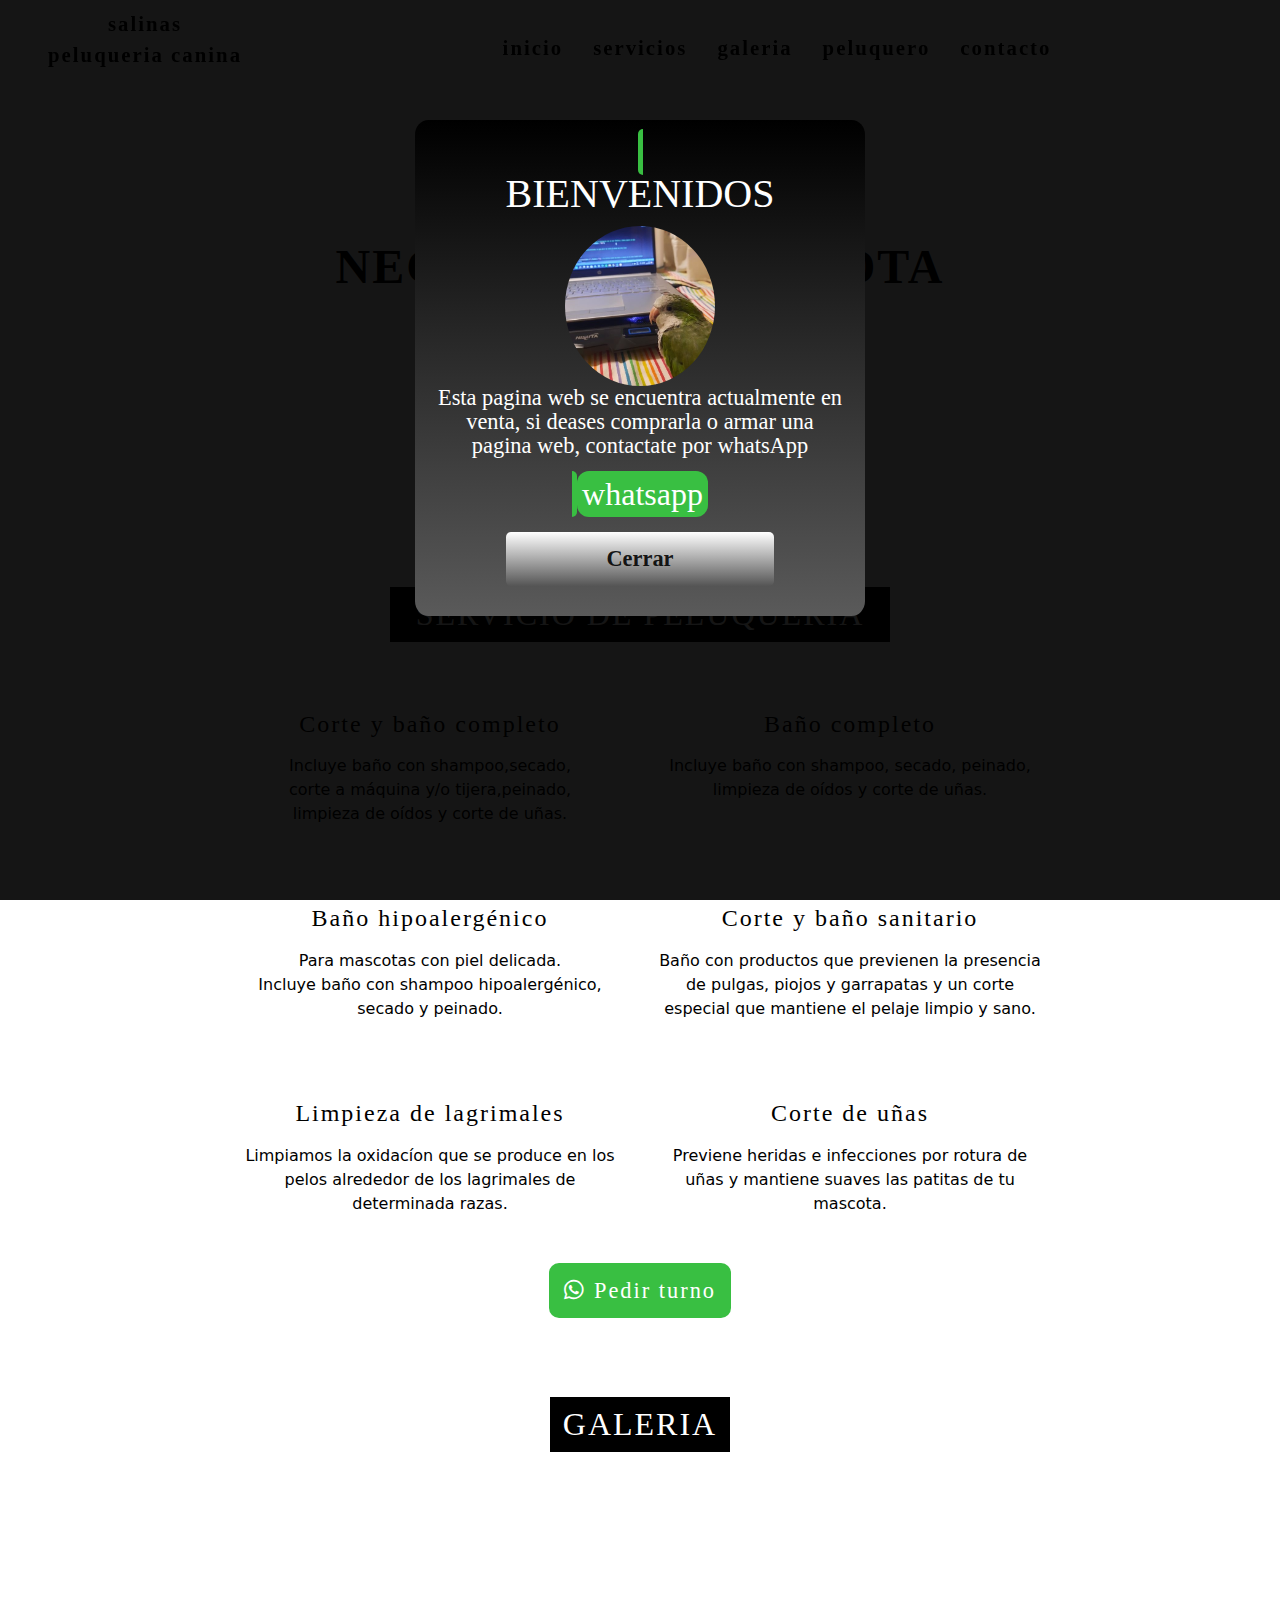
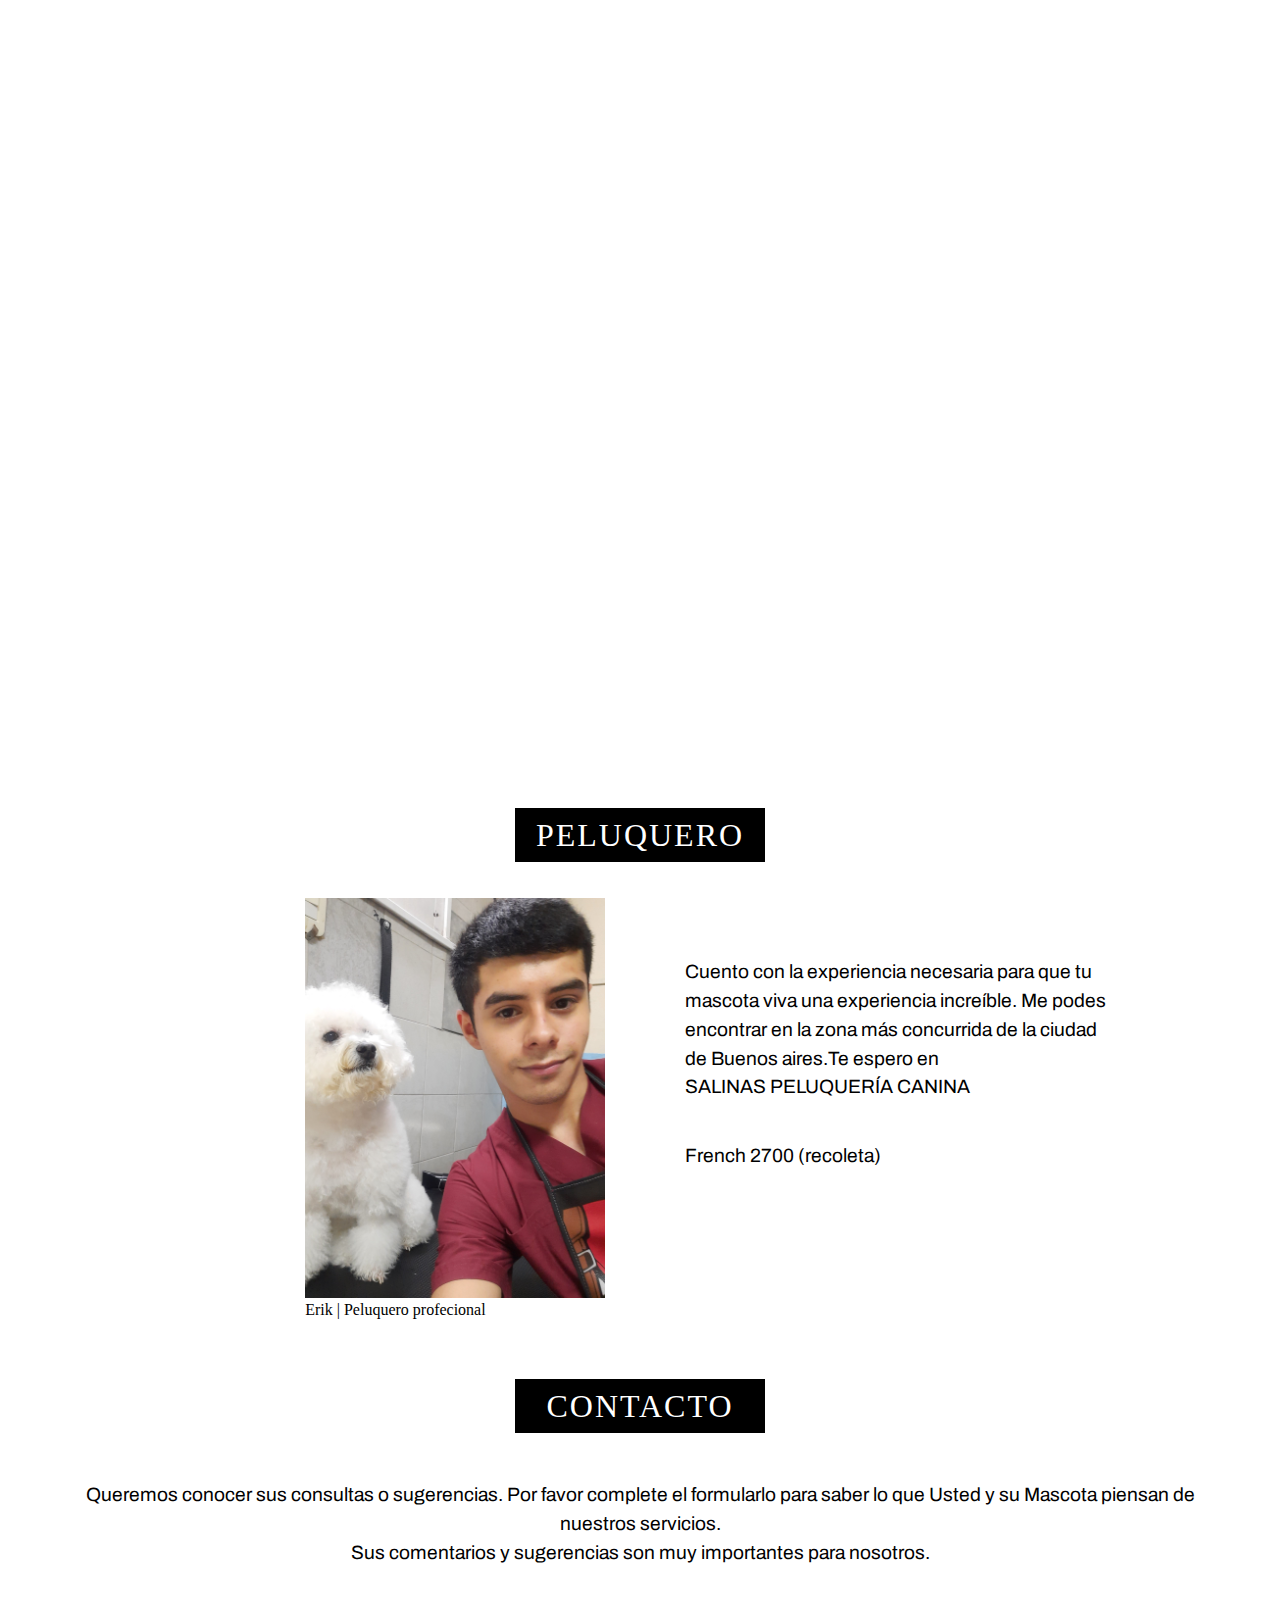
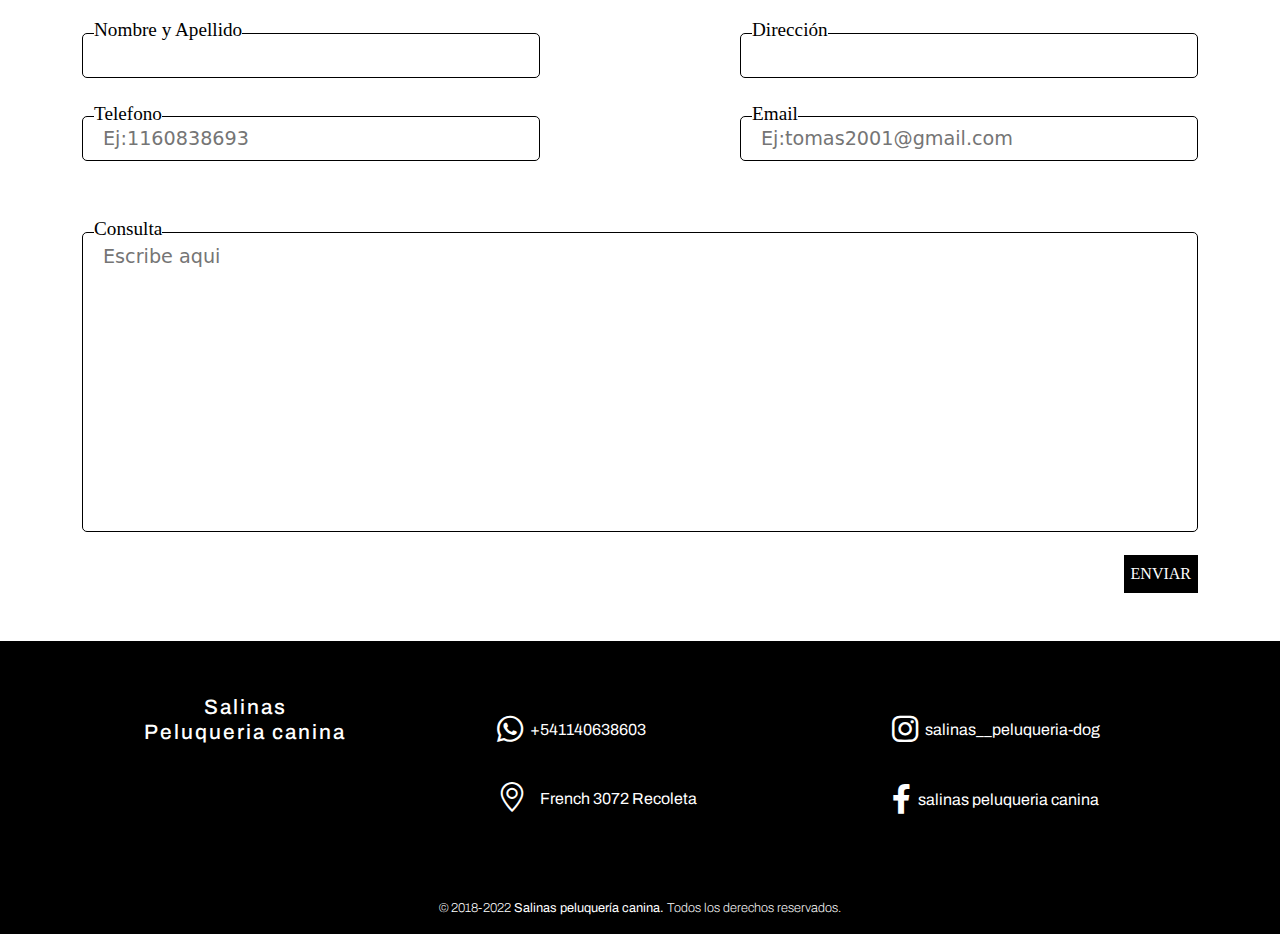
==== commit 9506b507: "Actualización y correción de errores" ====
--- a/index.html
+++ b/index.html
@@ -17,12 +17,14 @@
 	<link rel="stylesheet" href="https://cdn.jsdelivr.net/npm/bootstrap-icons@1.10.2/font/bootstrap-icons.css">
 	<!-- CSS BOOTSTRAP -->
 	<link rel="stylesheet" href="css/bootstrap/css/bootstrap.min.css" />
+	<link rel="stylesheet" href="css/fontawesome/css/all.min.css" />
 	<!-- CSS FONTWESOME -->
-	<link rel="stylesheet" href="css/fontawesome/css/all.min.css" />
 	<link rel="stylesheet" href="css/fontawesome/css/fontawesome.min.css" />
 	<link rel="stylesheet" href="css/styles.css" />
 	<script defer src="javascript/script.js"></script>
 	<script defer src="css/bootstrap/js/bootstrap.bundle.min.js"></script>
+
+
 	<!-- Google tag (gtag.js) -->
 	<script async src="https://www.googletagmanager.com/gtag/js?id=G-WT6Y1MT7YM"></script>
 	<script>
@@ -32,33 +34,31 @@
 
 		gtag('config', 'G-WT6Y1MT7YM');
 	</script>
+
+
 	<title>Peluqueria salinas | mascotas |Argentina </title>
 	<link rel="icon" href="images/logo.png" />
 	<meta name="descripcion"
 		content="Peluqueria salinas cuenta con los mejores servicios que podes encontrar en ciudad autonoma de buenos aires para tu mascota. Nos encontramos en Recoleta, french3700" />
 	<meta name="author" content="Erik salinas" />
 	<meta name="keywords" content="peluqueria,servicios,mascotas" />
+
 </head>
 
 <body>
-
 	<header>
-		<a href="index.html" class="logo ps-5">Salinas <br />Peluqueria canina</a>
+		<a href="index.html" class="logo ps-5">salinas <br />peluqueria canina</a>
 		<nav class="menu">
 			<input type="checkbox" id="check">
 			<label for="check" class="chekbtn">
 				<i class="fa-solid fa-bars"></i>
 			</label>
 			<ul>
-				<li><a href="#inicio">Inicio</a></li>
-				<li><a href="#servicios">Servicios</a></li>
-				<li><a href="#galeria">Galeria</a></li>
-				<li><a href="#peluquero">Peluquero</a></li>
-				<li><a href="#contacto">Contacto</a></li>
-				<a href="https://www.instagram.com/mundo_pet_salinas/" target="_blank"><i
-						class="fa-brands fa-instagram icon me-4"></i></a>
-				<a href="https://www.facebook.com/" target="_blank"><i
-						class="fa-brands fa-facebook-f icon me-4"></i></a>
+				<li><a href="#inicio">inicio</a></li>
+				<li><a href="#servicios">servicios</a></li>
+				<li><a href="#galeria">galeria</a></li>
+				<li><a href="#peluquero">peluquero</a></li>
+				<li><a href="#contacto">contacto</li>
 			</ul>
 		</nav>
 	</header>
@@ -66,13 +66,14 @@
 		<section>
 			<div class="fondo-modal" id="fondo-modal">
 				<div class="ventana-modal" id="ventana-modal">
-					<h1>Bienvenidos</h1>
+					<h1>BIENVENIDOS</h1>
 					<img src="images/perfil-loli-2.jpg" alt="perfil-ventana">
 					<p class="mb-4">Esta pagina web se encuentra actualmente en venta, si deases comprarla o armar una
 						pagina web,
 						contactate
 						por whatsApp </p>
-					<a href="https://api.whatsapp.com/send?phone=5491140638603" target="_blank">whatsapp</a>
+					<a href="https://api.whatsapp.com/send?phone=5491140638603&text=Hola, me interesa comprar o armar una pagina web😄"
+						target="_blank">whatsapp</a>
 					<div>
 						<button class="boton" id="cerrar-aviso">Cerrar</button>
 					</div>
@@ -81,7 +82,8 @@
 		</section>
 		<section id="inicio">
 			<div class="portada">
-				<div class="portada__sub"></div>
+				<div class="portada__sub">
+				</div>
 				<div>
 					<h2>
 						TODO LO QUE <br />
@@ -91,94 +93,94 @@
 				</div>
 			</div>
 		</section>
-		<section id="servicios">
+		<section id="servicios" class="container">
 			<div class="servicios">
-				<h3 class="p-2 mt-5 mb-5">SERVICIO DE PELUQUERÍA</h3>
-			</div>
-			<article class="servicios__opcion">
-				<article class="servicios__info">
-					<h4 class="title">Corte y Baño Completo</h4>
-					<p class="mt-3 mb-5">
+				<h3 class="p-2 mt-5  mb-md-5">SERVICIO DE PELUQUERÍA</h3>
+			</div>
+			<div class="servicios__opcion">
+				<div class="servicios__info">
+					<h4 class="title">Corte y baño completo</h4>
+					<p class="mt-md-3 mb-md-5">
 						Incluye baño con shampoo,secado, <br />
 						corte a máquina y/o tijera,peinado, <br />
 						limpieza de oídos y corte de uñas.
 					</p>
-				</article>
-				<article class="servicios__info">
-					<h4 class="title">Baño Completo</h4>
-					<p class="mt-3 mb-5">
+				</div>
+				<div class="servicios__info">
+					<h4 class="title">Baño completo</h4>
+					<p class="mt-md-3 mb-md-5">
 						Incluye baño con shampoo, secado, peinado,<br />
 						limpieza de oídos y corte de uñas.
 					</p>
-				</article>
-				<article class="servicios__info">
-					<h4 class="title">Baño Hipoalergénico</h4>
-					<p class="mt-3 mb-5">
+				</div>
+				<div class="servicios__info">
+					<h4 class="title">Baño hipoalergénico</h4>
+					<p class="mt-md-3 mb-md-5">
 						Para mascotas con piel delicada.<br />
 						Incluye baño con shampoo hipoalergénico,<br />
 						secado y peinado.
 					</p>
-				</article>
-				<article class="servicios__info">
-					<h4 class="title">Corte y Baño Sanitario</h4>
-					<p class="mt-3 mb-5">
+				</div>
+				<div class="servicios__info">
+					<h4 class="title">Corte y baño sanitario</h4>
+					<p class="mt-md-3 mb-md-5">
 						Baño con productos que previenen la presencia <br />
 						de pulgas, piojos y garrapatas y un corte <br />
 						especial que mantiene el pelaje limpio y sano.
 					</p>
-				</article>
-				<article class="servicios__info">
-					<h3 class="title">Limpieza de Lagrimales</h3>
-					<p class="mt-3 mb-5">
+				</div>
+				<div class="servicios__info">
+					<h3 class="title">Limpieza de lagrimales</h3>
+					<p class="mt-md-3 mb-md-5">
 						Limpiamos la oxidacíon que se produce en los <br />
 						pelos alrededor de los lagrimales de <br />
 						determinada razas.
 					</p>
-				</article>
-				<article class="servicios__info">
-					<h3 class="title">Corte de Uñas</h3>
-					<p class="mt-3 mb-5">
+				</div>
+				<div class="servicios__info">
+					<h3 class="title">Corte de uñas</h3>
+					<p class="mt-md-3 mb-md-5">
 						Previene heridas e infecciones por rotura de <br />
 						uñas y mantiene suaves las patitas de tu <br />
 						mascota.
 					</p>
-				</article>
-			</article>
+				</div>
+			</div>
 			<div class="turnos">
 				<a href="https://api.whatsapp.com/send?phone=5491140638603" target="_blank"><i
-						class="fa-brands fa-whatsapp pe-2 mb-5"></i>Pedir Turno</a>
-			</div>
-		</section>
-		<section id="galeria">
+						class="fa-brands fa-whatsapp mb-3 pe-md-2 mb-md-5 mt-5 mt-md-0"></i>Pedir turno</a>
+			</div>
+		</section>
+		<section id="galeria" class="container">
 			<div class="galeria">
-				<h2 class="p-2 mt-5 mb-5">GALERIA</h2>
-			</div>
-			<article class="galeria__publicidad">
-				<div class="publicidad"></div>
-				<div class="publicidad"></div>
-				<div class="publicidad"></div>
-				<div class="publicidad"></div>
-				<div class="publicidad"></div>
-				<div class="publicidad"></div>
-				<div class="publicidad"></div>
-				<div class="publicidad"></div>
-				<div class="publicidad"></div>
-			</article>
-		</section>
-		<section id="peluquero">
+				<h2 class="p-2 mt-5 mb-5 mt-md-5 mb-md-5">GALERIA</h2>
+			</div>
+			<div class="galeria__publicidad">
+				<div class="publicidad"></div>
+				<div class="publicidad"></div>
+				<div class="publicidad"></div>
+				<div class="publicidad"></div>
+				<div class="publicidad"></div>
+				<div class="publicidad"></div>
+				<div class="publicidad"></div>
+				<div class="publicidad"></div>
+				<div class="publicidad"></div>
+			</div>
+		</section>
+		<section id="peluquero" class="container">
 			<div class="peluquero">
-				<h2 class="p-2 mt-5 mb-5">PELUQUERO</h2>
-			</div>
-		</section>
-		<section>
-			<article class="imagen__perfil">
-				<article>
+				<h2 class="p-2 mt-5  mt-md-5 mb-md-5">PELUQUERO</h2>
+			</div>
+		</section>
+		<section class="container">
+			<div class="imagen__perfil">
+				<div>
 					<figure class="perfil__peluquero">
 						<img src="images/foto-galeria-selfie.jpg" alt="Foto de perfil del peluquero" title="Erik" />
-						<figcaption>Erik | Peluquero Profecional</figcaption>
+						<figcaption>Erik | Peluquero profecional</figcaption>
 					</figure>
-				</article>
-				<article class="perfil__info">
+				</div>
+				<div class="perfil__info">
 					<p>
 						Cuento con la experiencia necesaria para que tu <br />
 						mascota viva una experiencia increíble. Me podes <br />encontrar
@@ -189,27 +191,27 @@
 					</p>
 					<a href="https://goo.gl/maps/jWViv2MnszM6sSAC6" target="_blank">
 						<p>French 2700
-							<span>RECOLETA</span>
+							<span>(recoleta)</span>
 						</p>
 					</a>
-				</article>
-			</article>
-		</section>
-		<section id="contacto">
+				</div>
+			</div>
+		</section>
+		<section id="contacto" class="container">
 			<div class="contacto">
-				<h2 class="p-2 mt-5 mb-5">CONTACTO</h2>
-			</div>
-			<article class="contacto__info">
+				<h2 class="p-2  mb-5 mt-md-5 mb-md-5">CONTACTO</h2>
+			</div>
+			<div class="contacto__info">
 				<p>
 					Queremos conocer sus consultas o sugerencias. Por favor complete el
 					formularlo para saber lo que Usted y su Mascota piensan de nuestros
 					servicios. <br />
 					Sus comentarios y sugerencias son muy importantes para nosotros.
 				</p>
-			</article>
+			</div>
 		</section>
 		<section class="container">
-			<article class="formulario">
+			<div class="formulario">
 				<form action="https://formsubmit.co/erik61869@gmail.com" method="POST">
 					<div class="formulario__contacto">
 						<div class="input-box">
@@ -222,11 +224,11 @@
 						</div>
 						<div class="input-box">
 							<span class="datos" for="telefono">Telefono</span>
-							<input type="tel" id="telefono" name="telefono" placeholder="1160838693" required />
+							<input type="tel" id="telefono" name="telefono" placeholder="Ej:1160838693" required />
 						</div>
 						<div class="input-box">
 							<span class="datos" for="correo">Email</span>
-							<input type="email" id="correo" name="correo" placeholder="peluqueria-208@gmail.com"
+							<input type="email" id="correo" name="correo" placeholder="Ej:tomas2001@gmail.com"
 								required />
 						</div>
 					</div>
@@ -234,7 +236,7 @@
 						<span class="datos-dos" for="consulta">Consulta</span>
 						<textarea name="consulta" id="consulta" placeholder="Escribe aqui"></textarea>
 					</div>
-					<div> 
+					<div> <!-- todo: Nos permite volver a la pagina web -->
 						<input type="hidden" name="_next" value="https://peluqueria-canina-erik.netlify.app/">
 						<input type="hidden" name="_captcha" value="false">
 					</div>
@@ -243,7 +245,7 @@
 							ENVIAR</button>
 					</div>
 				</form>
-			</article>
+			</div>
 		</section>
 	</main>
 	<footer>
@@ -278,6 +280,7 @@
 		</section>
 	</footer>
 	<script src="css/bootstrap/js/bootstrap.bundle.min.js"></script>
+	<script src="javascript/menu.js"></script>
 </body>
 
 </html>--- a/css/styles.css
+++ b/css/styles.css
@@ -26,6 +26,10 @@
   background-color: #18db25;
 }
 
+header {
+  background-color: rgba(255, 255, 255, 0.601);
+}
+
 .menu ul li a {
   position: relative;
   margin: 0 15px;
@@ -42,7 +46,7 @@
   position: relative;
   text-align: center;
   color: black;
-  font-size: 1.6rem;
+  font-size: 1.3rem;
   transition: 3.5s;
   text-decoration: none;
   font-family: "IM Fell Great Primer SC", serif;
@@ -69,9 +73,8 @@
   bottom: 200px;
 }
 .portada a {
-  color: black;
-  background-color: white;
-  transition: 2s;
+  color: white;
+  background-color: black;
   font-size: 1.5rem;
   text-decoration: none;
   font-family: "IM Fell Great Primer SC", serif;
@@ -116,7 +119,6 @@
   text-decoration: none;
   background-color: #39BF42;
   color: white;
-  transition: 1s;
   font-size: 1.4rem;
   font-family: "IM Fell Great Primer SC", serif;
   letter-spacing: 2px;
@@ -145,7 +147,6 @@
   width: 250px;
   display: block;
   margin: auto;
-  margin-bottom: 150px;
   font-family: "IM Fell Great Primer SC", serif;
   letter-spacing: 2px;
 }
@@ -228,13 +229,13 @@
 }
 .pie__pagina h5 {
   color: white;
-  font-size: 1.6rem;
+  font-size: 1.3rem;
   letter-spacing: 2px;
   text-align: center;
 }
 .pie__pagina a {
   color: white;
-  font-size: 1.2rem;
+  font-size: 1rem;
   text-decoration: none;
 }
 
@@ -394,56 +395,57 @@
 }
 
 .publicidad:nth-child(1) {
-  background-image: url(../images/img-1.jpg);
+  background-image: url(../images/baño-golden.jpg);
 }
 
 .publicidad:nth-child(2) {
-  background-image: url(../images/img-2.jpg);
+  background-image: url(../images/corte-de-lagrimales.jpg);
 }
 
 .publicidad:nth-child(3) {
-  background-image: url(../images/img-3.jpg);
+  background-image: url(../images/corte-caniche.jpg);
   grid-column: 3;
   grid-row: 1/3;
 }
 
 .publicidad:nth-child(4) {
-  background-image: url(../images/img-4.jpg);
+  background-image: url(../images/corte-de-uñas-maltes.jpg);
 }
 
 .publicidad:nth-child(5) {
-  background-image: url(../images/img-5.jpg);
+  background-image: url(../images/peinado-gato2.jpg);
 }
 
 .publicidad:nth-child(6) {
-  background-image: url(../images/img-6.jpg);
+  background-image: url(../images/panoramica-peluqueria.jpg);
   grid-column: 2/4;
 }
 
 .publicidad:nth-child(7) {
-  background-image: url(../images/img-8.jpg);
+  background-image: url(../images/secado-de-pup.jpg);
   grid-row: 3/5;
 }
 
 .publicidad:nth-child(8) {
-  background-image: url(../images/img-7.jpg);
+  background-image: url(../images/secado-perro-comun.jpg);
 }
 
 .publicidad:nth-child(9) {
-  background-image: url(../images/img-9.jpg);
-}
-
-@media screen and (max-width: 865px) {
+  background-image: url(../images/peinado-gato.jpg);
+}
+
+@media screen and (max-width: 480px) {
   .galeria__publicidad {
     display: flex;
     flex-wrap: wrap;
-  }
-}
-
-@media screen and (max-width: 865px) {
+    gap: 10px;
+  }
+}
+
+@media screen and (max-width: 480px) {
   .publicidad {
-    width: 200px;
-    height: 200px;
+    width: 6rem;
+    height: 20vh;
   }
 }
 
@@ -461,14 +463,9 @@
   display: flex;
   justify-content: space-between;
   transition: 0.7s;
-  padding: 30px 20px;
+  /* padding: 30px 20px; */
+  padding: 0.5rem 0;
   z-index: 10;
-}
-
-.menu {
-  display: flex;
-  justify-content: center;
-  align-items: center;
 }
 
 .menu ul {
@@ -480,15 +477,6 @@
 .menu ul a {
   text-decoration: none;
 }
-.menu ul .icon {
-  position: relative;
-  display: flex;
-  justify-content: center;
-  color: black;
-  font-size: 30px;
-  transition: 3.5s;
-  text-decoration: none;
-}
 
 .menu-abajo {
   background-color: rgba(0, 0, 0, 0.823);
@@ -509,6 +497,12 @@
 .fa-bars,
 #check {
   display: none;
+}
+
+@media screen and (max-width: 480px) {
+  header {
+    background-color: transparent;
+  }
 }
 
 @media screen and (max-width: 865px) {
@@ -556,10 +550,6 @@
   }
 }
 
-/* .menu ul li:last-child{ //Averiguar que hace el :last-child 
-        background: none;
-        padding: 1rem;
-} */
 @media screen and (max-width: 865px) {
   header #check:checked ~ ul {
     left: 0;
@@ -577,6 +567,19 @@
   .menu a .icon {
     color: white;
     margin: 20px;
+  }
+}
+
+@media screen and (max-width: 480px) {
+  .menu-abierto .menu ul {
+    left: 0;
+  }
+}
+
+@media screen and (max-width: 480px) {
+  .menu-abierto {
+    /* Estilos adicionales para cuando el menú está abierto */
+    background-color: rgba(0, 0, 0, 0.5);
   }
 }
 
@@ -696,7 +699,7 @@
   background-color: black;
   color: white;
   border: black 2px solid;
-  font-size: 1.2rem;
+  font-size: 1rem;
   padding: 5px;
   float: right;
   font-family: "IM Fell Great Primer SC", serif;
@@ -765,7 +768,7 @@
 }
 
 .portada {
-  background-image: url(../images/pexels-simona-kidrič-2607544.jpg);
+  background-image: url(../images/fondo-pantalla-2.jpg);
   background-repeat: no-repeat;
   background-size: cover;
   background-position: center;
@@ -793,7 +796,7 @@
 
 .imagen__perfil {
   margin-left: 20%;
-  margin-top: 70px;
+  margin-top: 6rem;
 }
 
 .perfil__peluquero {
@@ -806,11 +809,7 @@
 }
 
 .perfil__info {
-  margin-bottom: 300px;
-}
-
-.container {
-  width: 100%;
+  margin-bottom: 13rem;
 }
 
 .formulario {
@@ -911,6 +910,12 @@
 }
 
 @media screen and (max-width: 1076px) {
+  .servicios__info {
+    width: auto;
+  }
+}
+
+@media screen and (max-width: 1076px) {
   .perfil__peluquero {
     margin-right: 50px;
   }
@@ -927,6 +932,23 @@
   }
 }
 
+@media screen and (max-width: 480px) {
+  .perfil__info {
+    margin-bottom: 3rem;
+  }
+}
+@media screen and (max-width: 1076px) {
+  .perfil__info {
+    margin-bottom: 3rem;
+  }
+}
+
+@media screen and (max-width: 480px) {
+  .imagen__perfil {
+    margin-top: 2rem;
+  }
+}
+
 @media screen and (max-width: 865px) {
   .formulario__contacto .input-box {
     width: calc(50% - 30px);
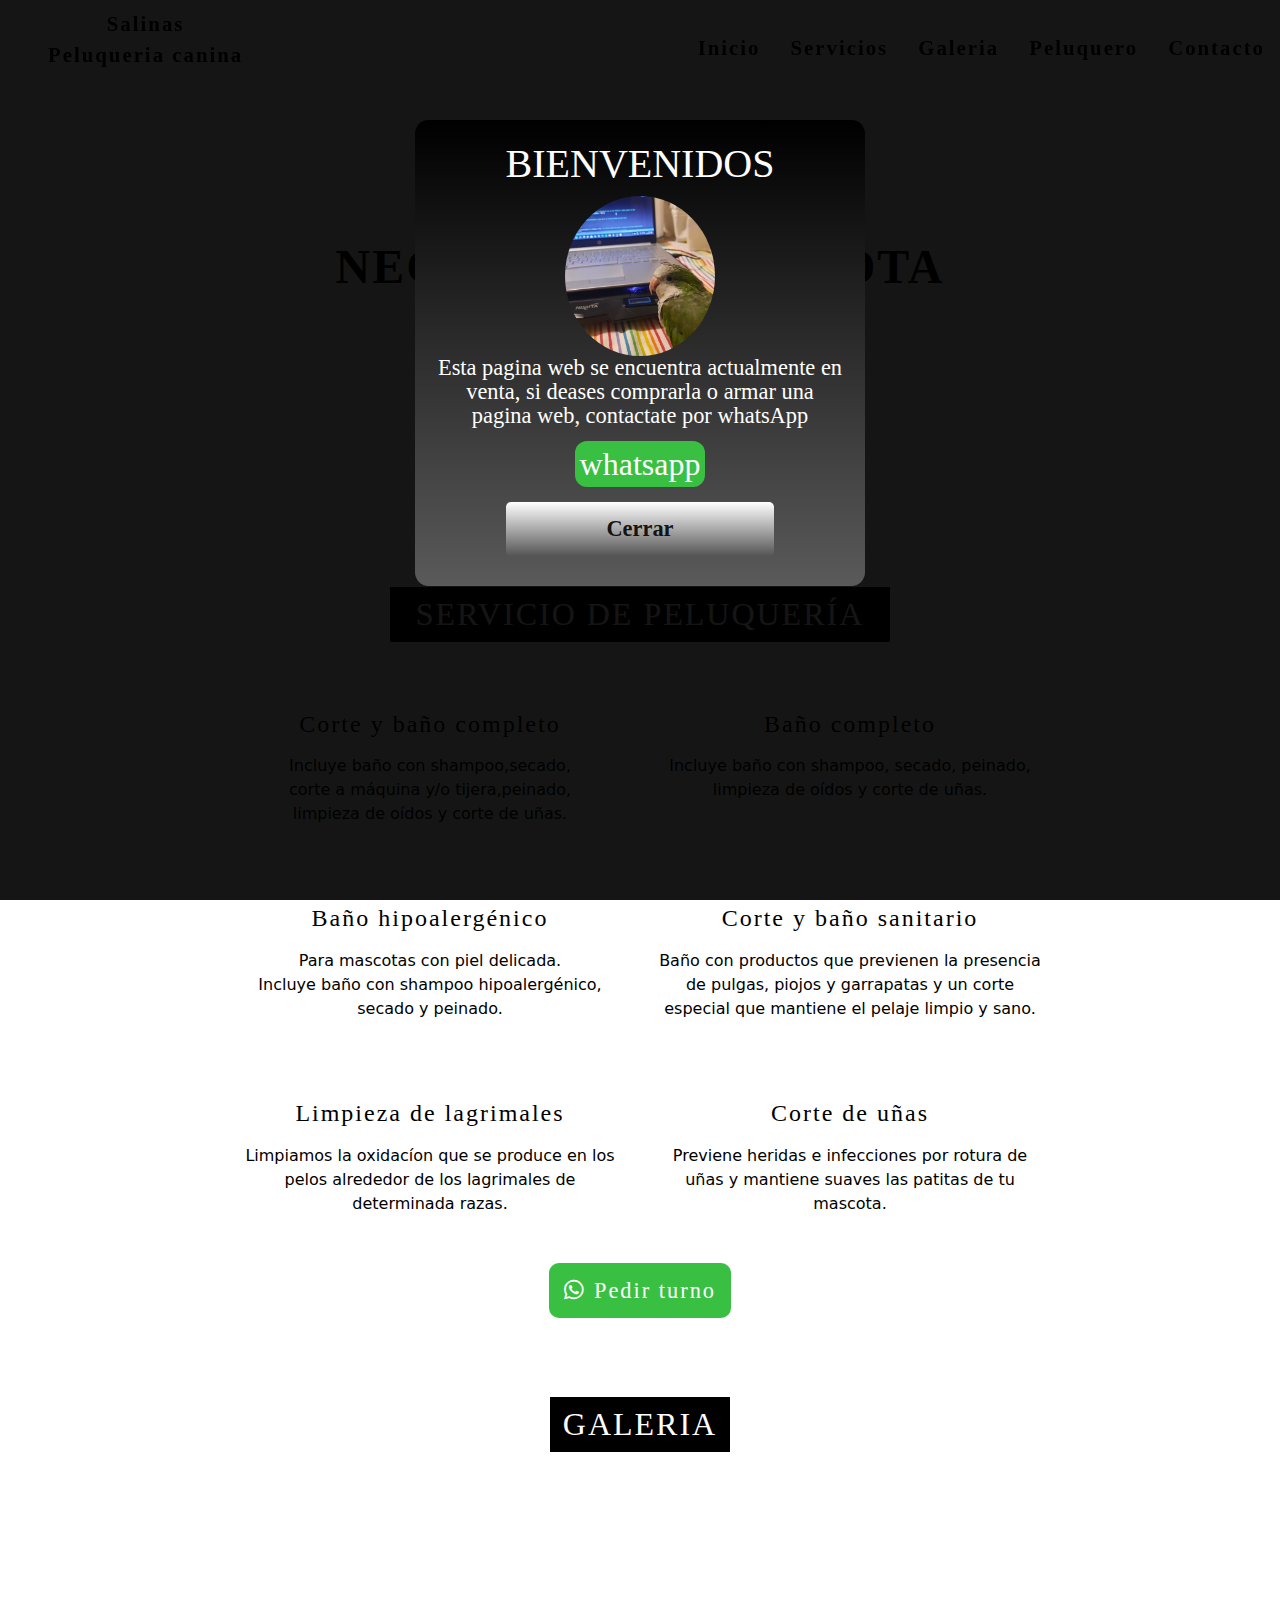
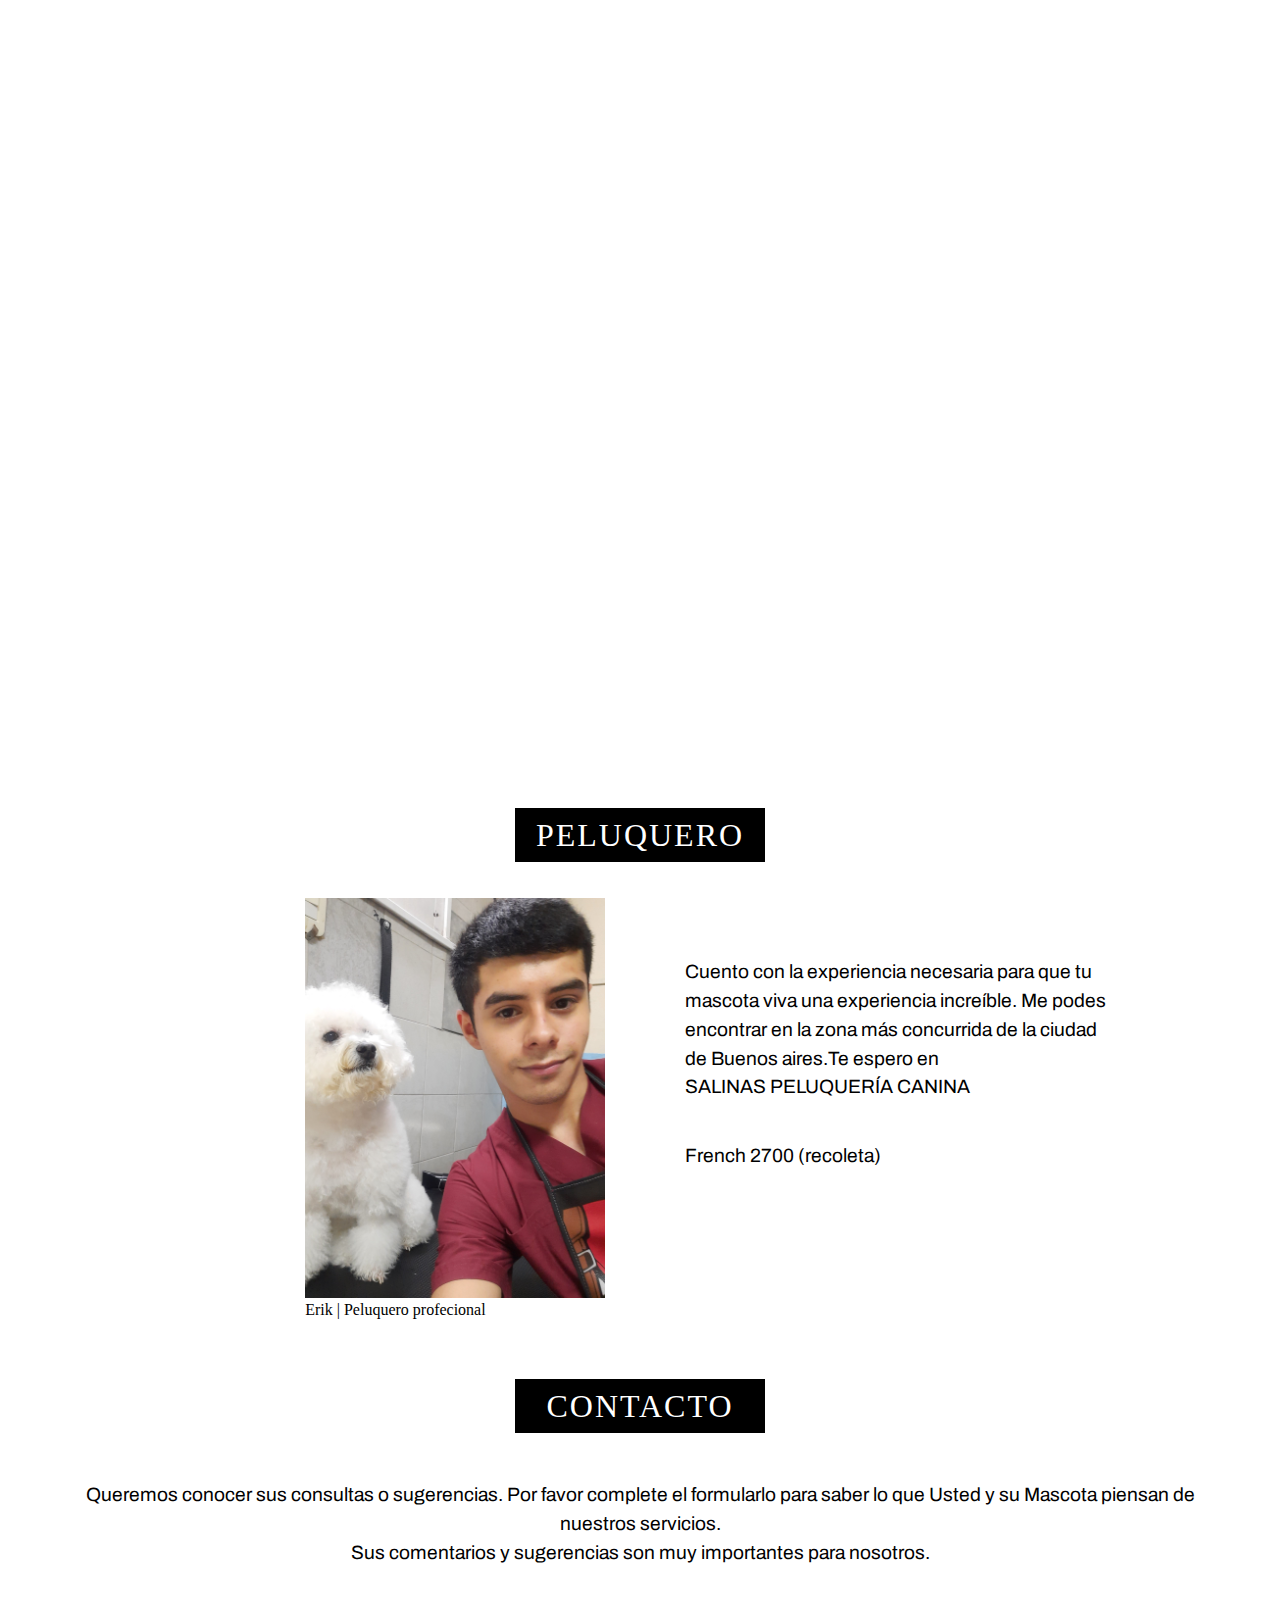
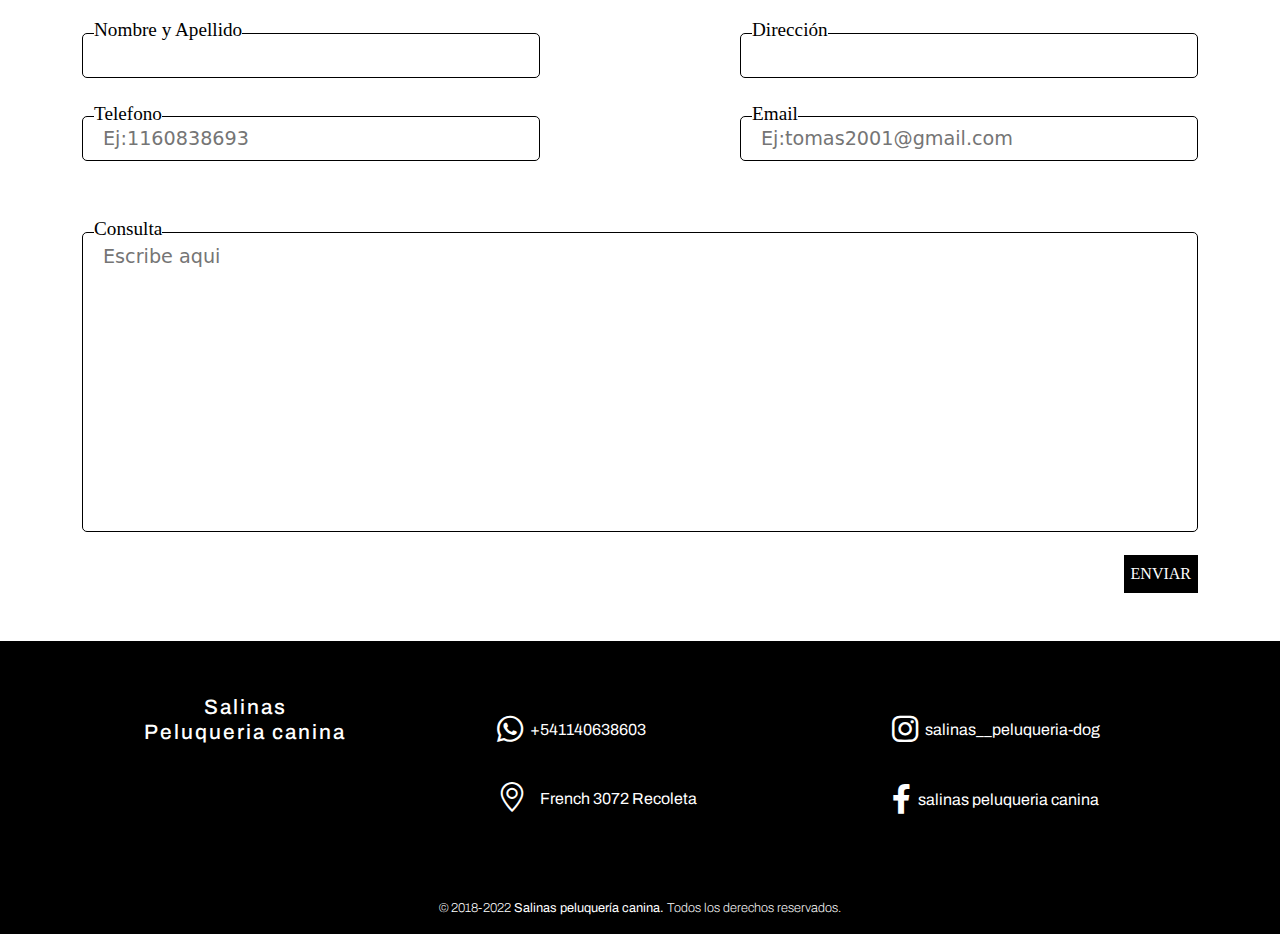
==== commit f90178dd: "-Se ha optimizado y actualizado el código base para mejorar el rendimiento y la estabilidad. -Se ha " ====
--- a/index.html
+++ b/index.html
@@ -47,18 +47,18 @@
 
 <body>
 	<header>
-		<a href="index.html" class="logo ps-5">salinas <br />peluqueria canina</a>
+		<a href="index.html" class="logo ps-5">Salinas <br />Peluqueria canina</a>
 		<nav class="menu">
 			<input type="checkbox" id="check">
 			<label for="check" class="chekbtn">
 				<i class="fa-solid fa-bars"></i>
 			</label>
 			<ul>
-				<li><a href="#inicio">inicio</a></li>
-				<li><a href="#servicios">servicios</a></li>
-				<li><a href="#galeria">galeria</a></li>
-				<li><a href="#peluquero">peluquero</a></li>
-				<li><a href="#contacto">contacto</li>
+				<li><a href="#inicio">Inicio</a></li>
+				<li><a href="#servicios">Servicios</a></li>
+				<li><a href="#galeria">Galeria</a></li>
+				<li><a href="#peluquero">Peluquero</a></li>
+				<li><a href="#contacto">Contacto</a></li>
 			</ul>
 		</nav>
 	</header>
--- a/css/styles.css
+++ b/css/styles.css
@@ -447,12 +447,6 @@
     width: 6rem;
     height: 20vh;
   }
-}
-
-* {
-  margin: 0;
-  padding: 0;
-  box-sizing: border-box;
 }
 
 header {
@@ -463,7 +457,6 @@
   display: flex;
   justify-content: space-between;
   transition: 0.7s;
-  /* padding: 30px 20px; */
   padding: 0.5rem 0;
   z-index: 10;
 }
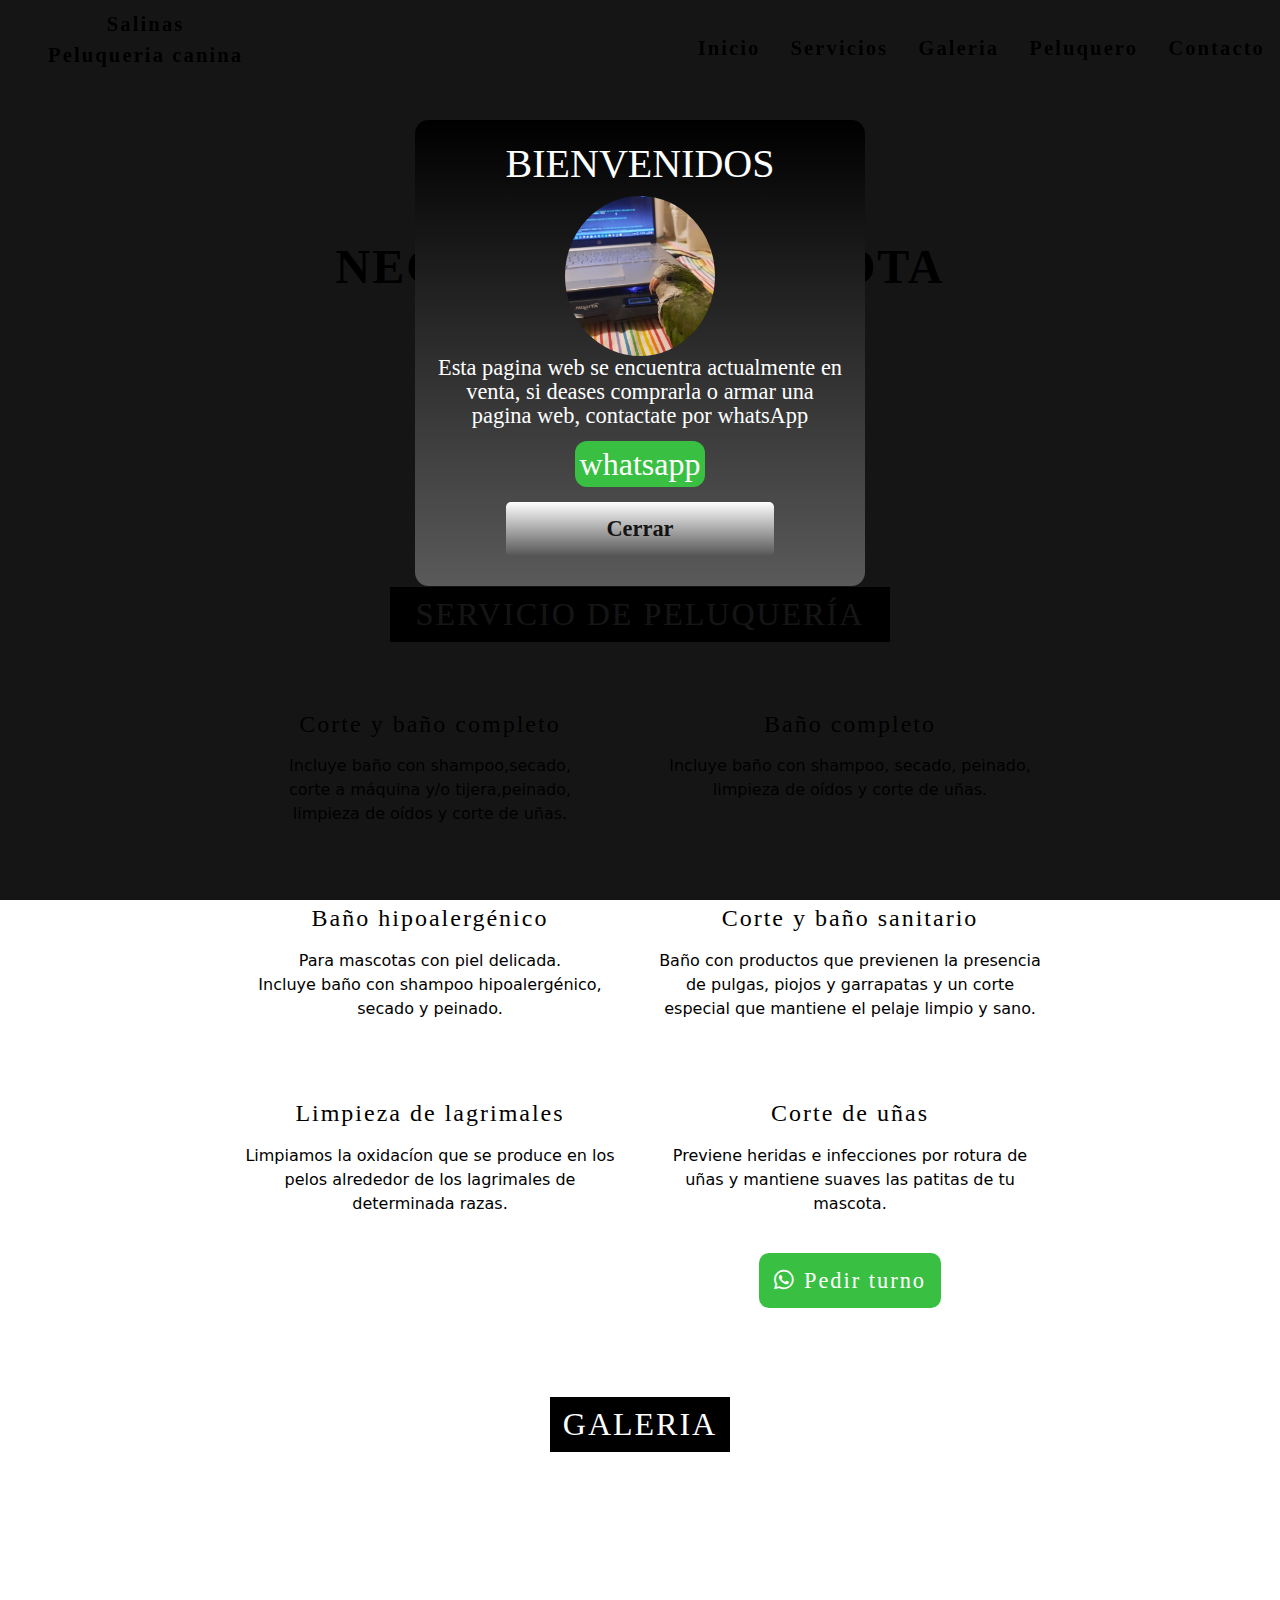
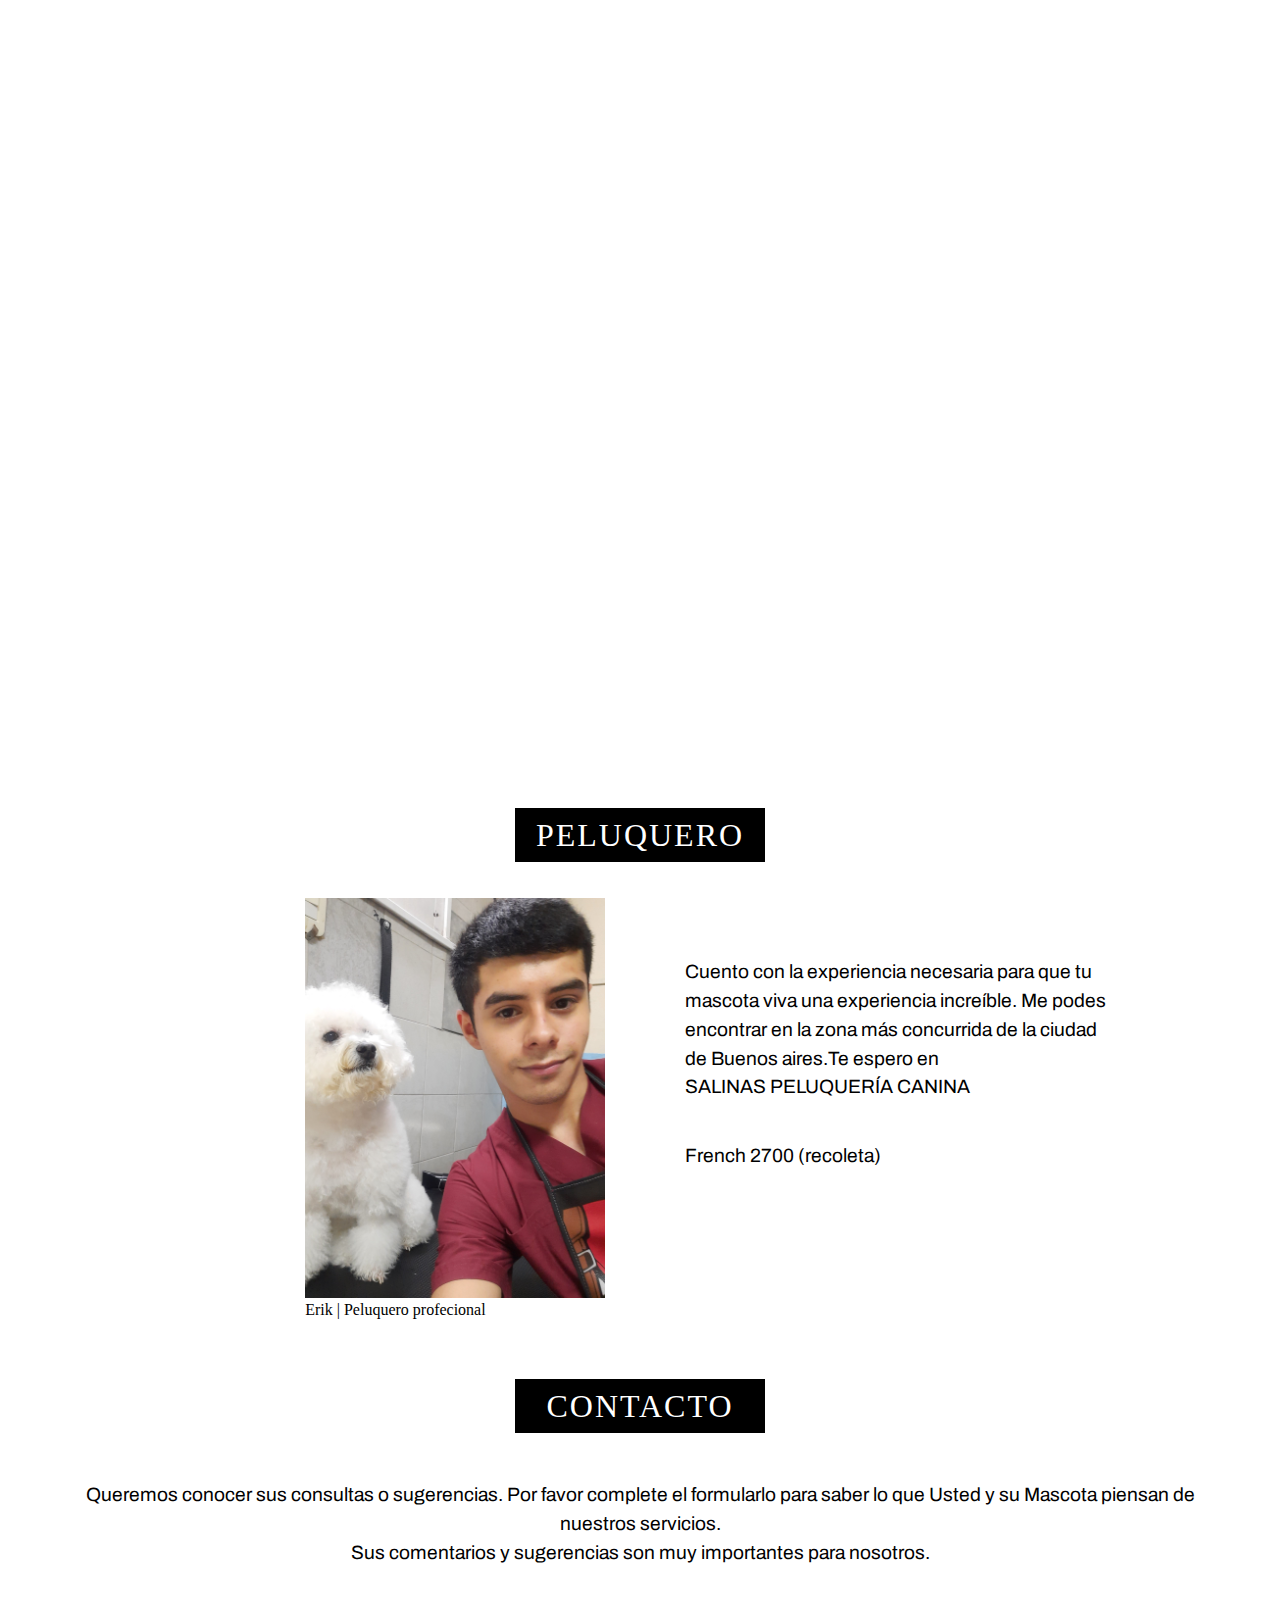
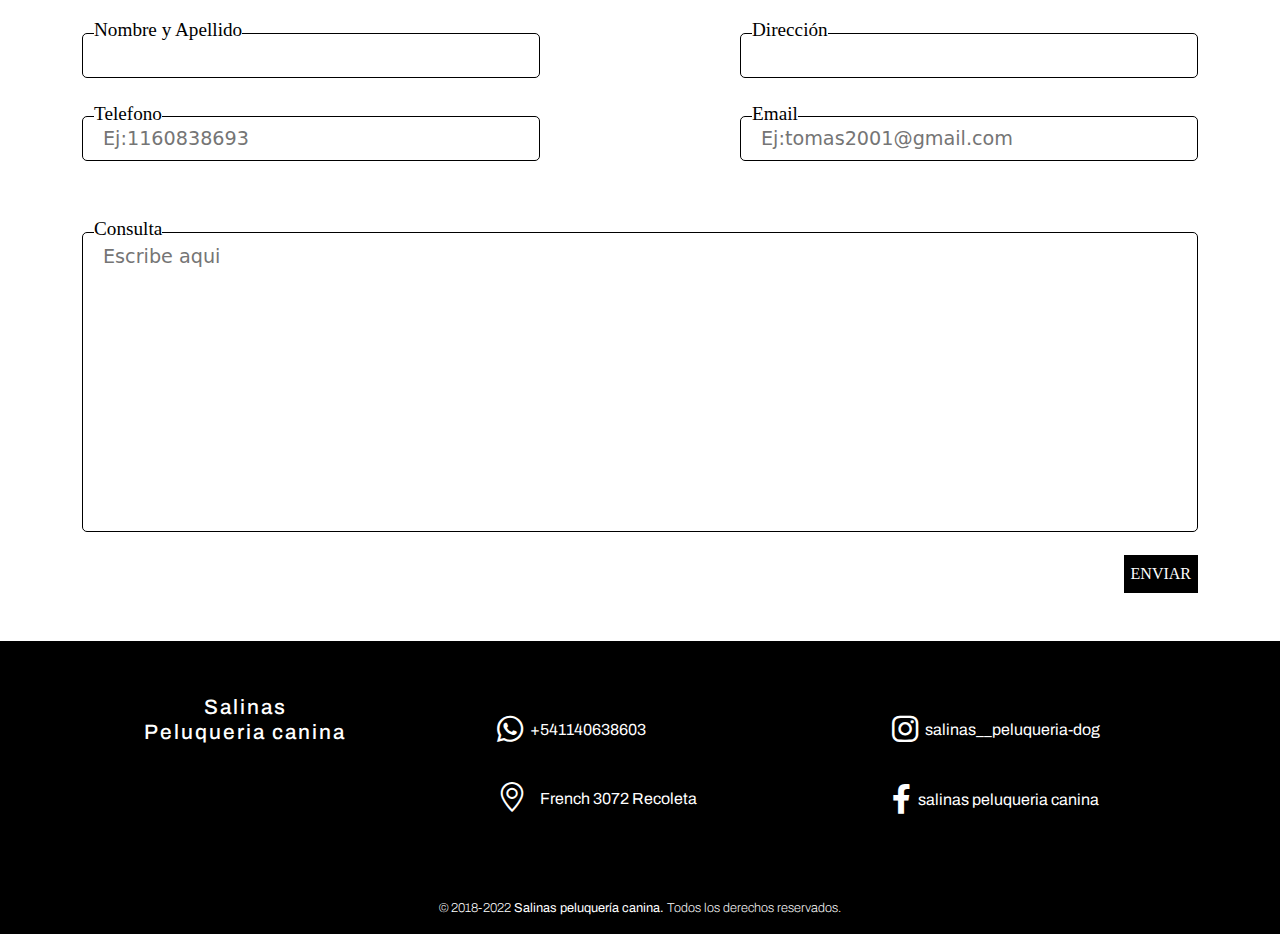
==== commit c75a5c31: "Actualización de codigo" ====
--- a/index.html
+++ b/index.html
@@ -17,8 +17,8 @@
 	<link rel="stylesheet" href="https://cdn.jsdelivr.net/npm/bootstrap-icons@1.10.2/font/bootstrap-icons.css">
 	<!-- CSS BOOTSTRAP -->
 	<link rel="stylesheet" href="css/bootstrap/css/bootstrap.min.css" />
+	<!-- CSS FONTWESOME -->
 	<link rel="stylesheet" href="css/fontawesome/css/all.min.css" />
-	<!-- CSS FONTWESOME -->
 	<link rel="stylesheet" href="css/fontawesome/css/fontawesome.min.css" />
 	<link rel="stylesheet" href="css/styles.css" />
 	<script defer src="javascript/script.js"></script>
@@ -42,7 +42,6 @@
 		content="Peluqueria salinas cuenta con los mejores servicios que podes encontrar en ciudad autonoma de buenos aires para tu mascota. Nos encontramos en Recoleta, french3700" />
 	<meta name="author" content="Erik salinas" />
 	<meta name="keywords" content="peluqueria,servicios,mascotas" />
-
 </head>
 
 <body>
@@ -82,8 +81,7 @@
 		</section>
 		<section id="inicio">
 			<div class="portada">
-				<div class="portada__sub">
-				</div>
+				<div class="portada__sub"></div>
 				<div>
 					<h2>
 						TODO LO QUE <br />
@@ -144,8 +142,8 @@
 						uñas y mantiene suaves las patitas de tu <br />
 						mascota.
 					</p>
-				</div>
-			</div>
+				</article>
+			</article>
 			<div class="turnos">
 				<a href="https://api.whatsapp.com/send?phone=5491140638603" target="_blank"><i
 						class="fa-brands fa-whatsapp mb-3 pe-md-2 mb-md-5 mt-5 mt-md-0"></i>Pedir turno</a>
@@ -155,17 +153,17 @@
 			<div class="galeria">
 				<h2 class="p-2 mt-5 mb-5 mt-md-5 mb-md-5">GALERIA</h2>
 			</div>
-			<div class="galeria__publicidad">
-				<div class="publicidad"></div>
-				<div class="publicidad"></div>
-				<div class="publicidad"></div>
-				<div class="publicidad"></div>
-				<div class="publicidad"></div>
-				<div class="publicidad"></div>
-				<div class="publicidad"></div>
-				<div class="publicidad"></div>
-				<div class="publicidad"></div>
-			</div>
+			<article class="galeria__publicidad">
+				<div class="publicidad"></div>
+				<div class="publicidad"></div>
+				<div class="publicidad"></div>
+				<div class="publicidad"></div>
+				<div class="publicidad"></div>
+				<div class="publicidad"></div>
+				<div class="publicidad"></div>
+				<div class="publicidad"></div>
+				<div class="publicidad"></div>
+			</article>
 		</section>
 		<section id="peluquero" class="container">
 			<div class="peluquero">
@@ -179,8 +177,8 @@
 						<img src="images/foto-galeria-selfie.jpg" alt="Foto de perfil del peluquero" title="Erik" />
 						<figcaption>Erik | Peluquero profecional</figcaption>
 					</figure>
-				</div>
-				<div class="perfil__info">
+				</article>
+				<article class="perfil__info">
 					<p>
 						Cuento con la experiencia necesaria para que tu <br />
 						mascota viva una experiencia increíble. Me podes <br />encontrar
@@ -194,24 +192,24 @@
 							<span>(recoleta)</span>
 						</p>
 					</a>
-				</div>
-			</div>
+				</article>
+			</article>
 		</section>
 		<section id="contacto" class="container">
 			<div class="contacto">
 				<h2 class="p-2  mb-5 mt-md-5 mb-md-5">CONTACTO</h2>
 			</div>
-			<div class="contacto__info">
+			<article class="contacto__info">
 				<p>
 					Queremos conocer sus consultas o sugerencias. Por favor complete el
 					formularlo para saber lo que Usted y su Mascota piensan de nuestros
 					servicios. <br />
 					Sus comentarios y sugerencias son muy importantes para nosotros.
 				</p>
-			</div>
+			</article>
 		</section>
 		<section class="container">
-			<div class="formulario">
+			<article class="formulario">
 				<form action="https://formsubmit.co/erik61869@gmail.com" method="POST">
 					<div class="formulario__contacto">
 						<div class="input-box">
@@ -245,7 +243,7 @@
 							ENVIAR</button>
 					</div>
 				</form>
-			</div>
+			</article>
 		</section>
 	</main>
 	<footer>
--- a/css/styles.css
+++ b/css/styles.css
@@ -73,8 +73,9 @@
   bottom: 200px;
 }
 .portada a {
-  color: white;
-  background-color: black;
+  color: black;
+  background-color: white;
+  transition: 2s;
   font-size: 1.5rem;
   text-decoration: none;
   font-family: "IM Fell Great Primer SC", serif;
@@ -119,6 +120,7 @@
   text-decoration: none;
   background-color: #39BF42;
   color: white;
+  transition: 1s;
   font-size: 1.4rem;
   font-family: "IM Fell Great Primer SC", serif;
   letter-spacing: 2px;
